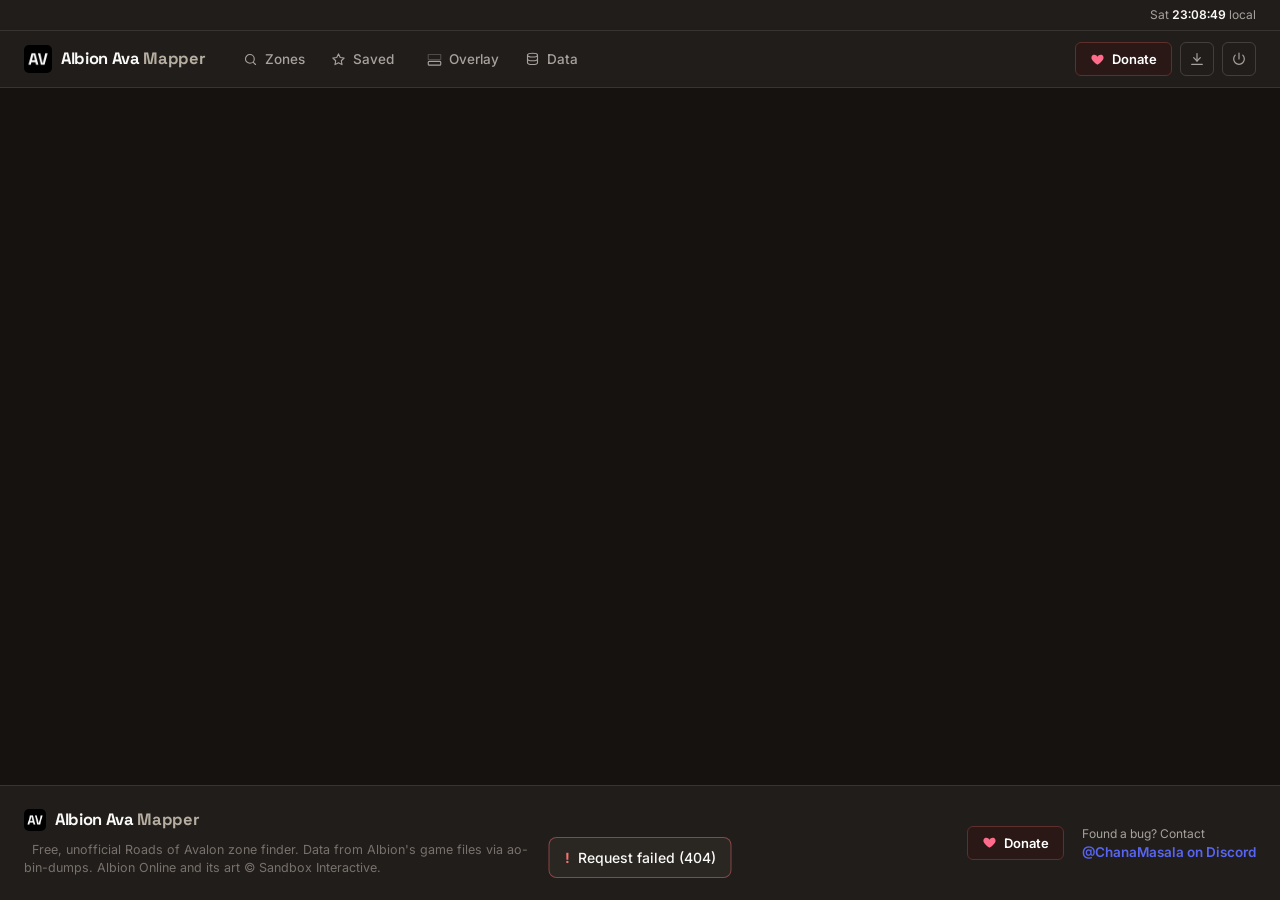
==== app/static/index.html @ 9b457eac "Albion Ava Mapper 1.0.0 Co-Authored-By: Claude Opus 5.5 <noreply@anthropic.com>" ====
<!doctype html>
<html lang="en">
<head>
<meta charset="utf-8">
<meta name="viewport" content="width=device-width, initial-scale=1">
<title>Albion Ava Mapper</title>
<link rel="icon" type="image/png" href="icon.png">
<link rel="preload" href="fonts/inter.woff2" as="font" type="font/woff2" crossorigin>
<link rel="preload" href="fonts/space-grotesk.woff2" as="font" type="font/woff2" crossorigin>
<link rel="stylesheet" href="style.css">
<link rel="stylesheet" href="zones.css">
</head>
<body>
<div class="strip">
  <div class="strip-inner">
    <div class="strip-items" id="stripItems"></div>
    <div class="strip-clock"><span id="clockDay"></span> <b id="clockTime"></b> <span>local</span></div>
  </div>
</div>

<header class="topbar">
  <div class="topbar-inner">
    <a class="brand" href="#" data-goto="zones">
      <img src="icon.png" alt="" width="28" height="28">
      <span class="brand-text">Albion Ava <span class="brand-accent">Mapper</span></span>
    </a>
    <nav class="nav" id="tabs">
      <button data-tab="zones">
        <svg viewBox="0 0 24 24" aria-hidden="true"><circle cx="11" cy="11" r="7"/><path d="m20 20-3.5-3.5"/></svg>Zones
      </button>
      <button data-tab="saved">
        <svg viewBox="0 0 24 24" aria-hidden="true"><path d="m12 3 2.8 5.7 6.2.9-4.5 4.4 1.1 6.2L12 17.3 6.4 20.2l1.1-6.2L3 9.6l6.2-.9z"/></svg>Saved <span class="nav-count" id="navCount"></span>
      </button>
      <button data-tab="overlay">
        <svg viewBox="0 0 24 24" aria-hidden="true"><rect x="2" y="15" width="20" height="6" rx="1.5"/><path d="M2 4h20v8H2z" opacity=".35"/></svg>Overlay <span class="nav-dot" id="ovDot" hidden></span>
      </button>
      <button data-tab="data">
        <svg viewBox="0 0 24 24" aria-hidden="true"><ellipse cx="12" cy="5" rx="8" ry="3"/><path d="M4 5v6c0 1.7 3.6 3 8 3s8-1.3 8-3V5"/><path d="M4 11v6c0 1.7 3.6 3 8 3s8-1.3 8-3v-6"/></svg>Data
      </button>
    </nav>
    <div class="top-actions">
      <button class="update-btn" id="btnUpdateApp" hidden title="A new version is out: opens the download page"></button>
      <button class="donate-btn" id="btnDonate" title="Like the app? Support it on PayPal">
        <svg viewBox="0 0 24 24" aria-hidden="true"><path d="M12 20.5s-7.5-4.6-9.3-9.2C1.4 8 3.4 4.5 7 4.5c2.1 0 3.6 1.1 5 3 1.4-1.9 2.9-3 5-3 3.6 0 5.6 3.5 4.3 6.8-1.8 4.6-9.3 9.2-9.3 9.2z"/></svg>Donate
      </button>
      <button class="icon-btn boxed plain" id="btnTray" title="Minimize to tray: keeps running in the &quot;show hidden icons&quot; area" aria-label="Minimize to tray">
        <svg viewBox="0 0 24 24" aria-hidden="true"><path d="M4 20h16"/><path d="M12 4v11"/><path d="m7 10 5 5 5-5"/></svg>
      </button>
      <button class="icon-btn boxed" id="btnQuit" title="Quit the app" aria-label="Quit">
        <svg viewBox="0 0 24 24" aria-hidden="true"><path d="M12 3v9"/><path d="M6.3 6.3a8 8 0 1 0 11.4 0"/></svg>
      </button>
    </div>
  </div>
</header>

<main>
  <!-- FIRST RUN -->
  <section class="view" id="view-setup">
    <div class="setup">
      <span class="badge">First-time setup</span>
      <h1>Download the zone data</h1>
      <p>Albion Ava Mapper reads every Roads of Avalon zone straight from Albion's game files (the ao-bin-dumps project). It downloads about 20 MB once, keeps a small copy in <code>data\game</code>, and deletes the rest.</p>
      <button class="btn primary lg" id="btnSetup">Download zone data</button>
      <div class="progress" id="setupProgress" hidden><div class="bar"><i></i></div><span></span></div>
    </div>
  </section>

  <!-- ZONES -->
  <section class="view" id="view-zones">
    <div class="hero ava-hero">
      <div class="hero-text">
        <span class="badge">Roads of Avalon · from Albion's own game files</span>
        <h1>What's in that<br>Avalonian zone?</h1>
        <p>Type a zone name to see its chests, gathering spots, dungeons and where it connects. You don't need the full name: <b>ce av</b> finds Cetitos - Avixnum.</p>
        <div class="hero-search">
          <svg viewBox="0 0 24 24" aria-hidden="true"><circle cx="11" cy="11" r="7"/><path d="m20 20-3.5-3.5"/></svg>
          <input id="search" type="search" placeholder="Search a zone, e.g. &quot;setent in qin&quot;" autocomplete="off" autofocus>
          <kbd class="search-kbd">/</kbd>
        </div>
        <div class="hero-stats" id="heroStats"></div>
      </div>
    </div>

    <div class="filters">
      <div class="pill-tabs" id="tierFilter"></div>
      <div class="pill-tabs" id="connFilter"></div>
      <div class="pill-tabs" id="lootFilter"></div>
      <label class="sort-by">Sort
        <select id="sortSelect">
          <option value="loot">Best loot first</option>
          <option value="chests">Most chests</option>
          <option value="gather">Most gathering</option>
          <option value="name">Name A–Z</option>
        </select>
      </label>
    </div>
    <div class="section-head">
      <div><h2 id="resultsTitle">All zones</h2><p class="section-sub" id="resultsSub"></p></div>
    </div>
    <div class="zone-grid" id="results"></div>
    <div class="more-wrap"><button class="btn" id="btnMore" hidden>Show more</button></div>
  </section>

  <!-- SAVED -->
  <section class="view" id="view-saved">
    <div class="crumbs"><a href="#" data-goto="zones">Home</a> / <span>Saved</span></div>
    <div class="page-head">
      <h1>Saved zones</h1>
      <p>Zones you starred, kept in <code>data\saved.json</code>.</p>
    </div>
    <div class="zone-grid" id="savedGrid"></div>
  </section>

  <!-- OVERLAY -->
  <section class="view" id="view-overlay">
    <div class="crumbs"><a href="#" data-goto="zones">Home</a> / <span>Overlay</span></div>
    <div class="page-head">
      <h1>Overlay</h1>
      <p>The strip that sits in the black bar above or below the game. It only displays; everything you can do with it is here (and in the tray icon's menu).</p>
    </div>

    <div class="ov-ctl">
      <div class="panel ov-now">
        <div class="panel-head row-head"><h3>Showing now</h3><span class="ov-state" id="ovState"></span></div>
        <div id="ovNow"></div>
        <div class="ov-portal-line" id="ovPortalLine" hidden></div>
        <details class="ov-read" id="ovRead" hidden>
          <summary>What it read</summary>
          <div class="ov-read-body"><div class="ov-read-lines" id="ovReadLines"></div><img id="ovReadShot" alt=""></div>
        </details>
      </div>

      <div class="panel ov-buttons">
        <div class="panel-head"><h3>Controls</h3></div>
        <div class="ctl-grid">
          <button class="btn" id="btnOverlay">Hide overlay</button>
          <button class="btn" id="btnLock">Unlock to move</button>
          <button class="btn" id="btnReset">Reset position</button>
          <button class="btn" id="btnTestCapture">Test: read in 3 s</button>
          <button class="btn" id="btnOvCopy">Copy for Discord</button>
          <button class="btn ghost" id="btnOvClear">Clear</button>
        </div>
        <p class="ctl-hint" id="captureHint">Reset puts the strip back in the middle of the bottom black bar.</p>
        <div class="ov-search">
          <svg viewBox="0 0 24 24" aria-hidden="true"><circle cx="11" cy="11" r="7"/><path d="m20 20-3.5-3.5"/></svg>
          <input id="ovPickSearch" type="search" placeholder="Show a zone in the overlay…" autocomplete="off">
          <div class="ov-pick" id="ovPick" hidden></div>
        </div>
      </div>
    </div>

    <div class="panel">
      <div class="panel-head"><h3>Hotkeys</h3><p>Hover a portal on the map and press the read hotkey: Albion Ava Mapper reads the tooltip around your mouse (like a screenshot, it never touches the game) and shows that zone and the portal's closing time. The move hotkey unlocks the strip so you can drag it; press it again to lock it.</p></div>
      <div class="set-grid set-3">
        <label>Read hotkey
          <input id="hotkeyInput" readonly placeholder="Click, then press a key">
          <small id="hotkeyHint">Hover a portal on the map and press it to read the zone.</small>
        </label>
        <label>Move / lock hotkey
          <input id="moveHotkeyInput" readonly placeholder="Click, then press a key">
          <small id="moveHotkeyHint">Unlocks the overlay so you can drag it; press again to lock.</small>
        </label>
        <label>Area read around the mouse
          <select id="regionSelect">
            <option value="small">Small (760 × 340 px)</option>
            <option value="medium">Medium (1120 × 500 px)</option>
            <option value="large">Large (1600 × 720 px)</option>
          </select>
          <small>Bigger finds the name further from the mouse, but may pick up other names.</small>
        </label>
      </div>
    </div>
  </section>

  <!-- DATA -->
  <section class="view" id="view-data">
    <div class="crumbs"><a href="#" data-goto="zones">Home</a> / <span>Data</span></div>
    <div class="page-head">
      <h1>Data</h1>
      <p>Where the zone information comes from, and how to refresh it.</p>
    </div>
    <div class="settings">
      <div class="panel">
        <div class="panel-head"><h3>Zone data</h3><p>Built from Albion's game files: the world list (zone names, types, resources, minimap markers), each zone's layout, and the camps it places. Chests are counted from the chest spawn points in each camp for the zone's tier. Update after an Albion patch.</p></div>
        <div class="kv" id="dataKv"></div>
        <div class="actions"><button class="btn" id="btnUpdate">Update zone data</button><button class="btn ghost" id="btnOpenData">Open data folder</button></div>
        <div class="progress" id="dataProgress" hidden><div class="bar"><i></i></div><span></span></div>
      </div>
      <div class="panel">
        <div class="panel-head"><h3>What the card shows</h3></div>
        <div class="legend">
          <div><span class="chest c-green"></span><b>Green chest</b> solo camps</div>
          <div><span class="chest c-blue big"></span><b>Blue chest</b> group camps (big)</div>
          <div><span class="chest c-gold"></span><b>Gold chest</b> raid camps, small or big (tier 6 and 8 only)</div>
          <div><img class="res-ico" src="/icon/res/ORE.png" alt=""><b>Gathering spot</b> resource type, small or big patch</div>
          <div><span class="conn-dot" data-conn="royal"></span><b>Connects to</b> Royal, Black zone, Hideout, Deeper or other Roads (from the zone type)</div>
        </div>
      </div>
    </div>
  </section>
</main>

<footer class="footer">
  <div class="footer-inner">
    <div class="footer-brand">
      <span class="brand"><img src="icon.png" alt="" width="22" height="22"><span class="brand-text">Albion Ava <span class="brand-accent">Mapper</span></span></span>
      <p><span class="ver" id="appVer"></span>Free, unofficial Roads of Avalon zone finder. Data from Albion's game files via ao-bin-dumps. Albion Online and its art © Sandbox Interactive.</p>
    </div>
    <div class="footer-side">
      <button class="donate-btn" id="btnDonateFoot" title="Like the app? Support it on PayPal">
        <svg viewBox="0 0 24 24" aria-hidden="true"><path d="M12 20.5s-7.5-4.6-9.3-9.2C1.4 8 3.4 4.5 7 4.5c2.1 0 3.6 1.1 5 3 1.4-1.9 2.9-3 5-3 3.6 0 5.6 3.5 4.3 6.8-1.8 4.6-9.3 9.2-9.3 9.2z"/></svg>Donate
      </button>
      <div class="footer-made">
        <span class="footer-bug">Found a bug? Contact</span>
        <button class="discord-name" id="btnDiscord" title="Click to copy the name">@ChanaMasala on Discord</button>
      </div>
    </div>
  </div>
</footer>

<script src="shared.js"></script>
<script src="app.js"></script>
</body>
</html>
---- app/static/style.css ----
/* Albion Gear Planner: flat dark UI modelled on kingshot.net (Space Grotesk + Inter), neutral ivory accent + role colours */
@font-face { font-family: "Inter"; src: url("fonts/inter.woff2") format("woff2"); font-weight: 100 900; font-display: swap; }
@font-face { font-family: "Space Grotesk"; src: url("fonts/space-grotesk.woff2") format("woff2"); font-weight: 300 700; font-display: swap; }

:root {
  color-scheme: dark;
  --bg: #151210;
  --bg-2: #1a1714;
  --surface: #211d1a;
  --surface-2: #2a2622;
  --surface-3: #33302c;
  --border: rgba(255, 255, 255, .1);
  --border-2: rgba(255, 255, 255, .15);
  --field: rgba(255, 255, 255, .04);
  --text: #fafaf9;
  --text-2: #d6d3d1;
  --muted: #a8a29e;
  --faint: #78716c;
  --accent: #e8dfcf;
  --accent-2: #f4eee3;
  --accent-ink: #171412;
  --accent-soft: rgba(232, 223, 207, .09);
  --accent-line: rgba(232, 223, 207, .32);
  --r-tank: #60a5fa; --r-heal: #4ade80; --r-dps: #facc15; --r-support: #c084fc; --r-other: #a8a29e;
  --discord: #5865f2;
  --danger: #f87171;
  --good: #4ade80;
  --radius: 10px;
  --radius-sm: 6px;
  --head: "Space Grotesk", "Segoe UI", system-ui, sans-serif;
  --body: "Inter", "Segoe UI", system-ui, sans-serif;
  --mono: Consolas, ui-monospace, "Cascadia Mono", monospace;
  --e0: #a8a29e; --e1: #4ade80; --e2: #60a5fa; --e3: #c084fc; --e4: #fbbf24;
  --q1: #a8a29e; --q2: #cbd5e1; --q3: #d6a374; --q4: #e5e7eb; --q5: #fbbf24;
  --wrap: 1360px;
}

* { box-sizing: border-box; }
[hidden] { display: none !important; }
html, body { margin: 0; }
body { background: var(--bg); color: var(--text); font: 14px/1.5 var(--body); -webkit-font-smoothing: antialiased; display: flex; flex-direction: column; min-height: 100vh; }
h1, h2, h3 { font-family: var(--head); letter-spacing: -.02em; }
code { font-family: var(--mono); font-size: 12px; background: var(--surface-2); color: var(--text-2); padding: 1px 6px; border-radius: 5px; word-break: break-all; }
kbd { font: 10.5px var(--mono); color: inherit; opacity: .6; border: 1px solid currentColor; border-radius: 4px; padding: 0 4px; margin-left: 4px; }
a { color: var(--accent); text-decoration: none; }
.muted { color: var(--muted); font-weight: 400; }
::selection { background: var(--accent); color: var(--accent-ink); }
::-webkit-scrollbar { width: 10px; height: 10px; }
::-webkit-scrollbar-thumb { background: var(--surface-3); border-radius: 10px; border: 2px solid var(--bg); }
::-webkit-scrollbar-track { background: transparent; }
svg { fill: none; stroke: currentColor; stroke-width: 1.8; stroke-linecap: round; stroke-linejoin: round; }
.spacer { flex: 1; }

/* ---------- info strip + header ---------- */
.strip { background: var(--surface); border-bottom: 1px solid var(--border); font-size: 12px; color: var(--muted); }
.strip-inner, .topbar-inner, main, .footer-inner { max-width: var(--wrap); margin: 0 auto; padding-left: 24px; padding-right: 24px; }
.strip-inner { display: flex; align-items: center; gap: 16px; height: 30px; }
.strip-items { display: flex; gap: 20px; flex: 1; flex-wrap: wrap; overflow: hidden; height: 18px; }
.strip-item { display: inline-flex; align-items: center; gap: 6px; white-space: nowrap; }
.strip-item i { width: 6px; height: 6px; border-radius: 50%; background: var(--good); }
.strip-item b, .strip-clock b { color: var(--text); font-weight: 600; font-variant-numeric: tabular-nums; }
.topbar { position: sticky; top: 0; z-index: 20; background: var(--surface); border-bottom: 1px solid var(--border); }
.topbar-inner { display: flex; align-items: center; gap: 26px; height: 56px; }
.brand { display: flex; align-items: center; gap: 9px; color: var(--text); flex: none; }
.brand img { border-radius: 5px; }
.brand-text { font-family: var(--head); font-weight: 700; font-size: 16.5px; letter-spacing: -.02em; }
.brand-accent { color: var(--accent); opacity: .75; }
.nav { display: flex; gap: 2px; height: 100%; }
.nav button { display: inline-flex; align-items: center; gap: 7px; height: 100%; border: 0; background: none; color: var(--muted); font: 500 13.5px var(--body); padding: 0 12px; cursor: pointer; position: relative; }
.nav button svg { width: 15px; height: 15px; }
.nav button:hover, .nav button.active { color: var(--text); }
.nav button.active { font-weight: 600; }
.nav button.active::after { content: ""; position: absolute; left: 10px; right: 10px; bottom: -1px; height: 2px; background: var(--accent); border-radius: 2px; }
.nav-count { font-size: 11px; color: var(--faint); font-variant-numeric: tabular-nums; }
.top-actions { display: flex; gap: 8px; align-items: center; margin-left: auto; }

main { flex: 1; width: 100%; padding-top: 22px; padding-bottom: 64px; }
.view { display: none; }
.view.active { display: block; animation: fade .16s ease; }
@keyframes fade { from { opacity: 0; transform: translateY(3px); } to { opacity: 1; transform: none; } }

/* ---------- buttons & inputs ---------- */
.btn { border: 1px solid var(--border-2); background: var(--surface); color: var(--text); font: 500 13px var(--body); padding: 7px 13px; border-radius: var(--radius-sm); cursor: pointer; white-space: nowrap; display: inline-flex; align-items: center; justify-content: center; gap: 7px; transition: background .12s, border-color .12s; }
.btn svg { width: 15px; height: 15px; }
.btn:hover { background: var(--surface-2); border-color: rgba(255, 255, 255, .22); }
.btn.primary { background: var(--accent); border-color: var(--accent); color: var(--accent-ink); font-weight: 600; }
.btn.primary:hover { background: var(--accent-2); border-color: var(--accent-2); }
.btn.ghost { background: transparent; border-color: transparent; color: var(--text-2); }
.btn.ghost:hover { background: var(--field); color: var(--text); }
.btn.danger { color: var(--danger); border-color: transparent; background: transparent; }
.btn.danger:hover { background: rgba(248, 113, 113, .1); }
.btn.sm { padding: 5px 10px; font-size: 12.5px; }
.btn.lg { padding: 11px 20px; font-size: 14.5px; }
.btn:disabled { opacity: .5; cursor: default; }
.icon-btn { border: 0; background: none; color: var(--muted); font-size: 15px; cursor: pointer; padding: 6px 9px; border-radius: var(--radius-sm); display: inline-grid; place-items: center; }
.icon-btn:hover { background: var(--field); color: var(--text); }
.icon-btn.boxed { border: 1px solid var(--border-2); width: 34px; height: 34px; padding: 0; }
.icon-btn.boxed svg { width: 16px; height: 16px; }
.icon-btn.boxed:hover { color: var(--danger); border-color: rgba(248, 113, 113, .45); background: rgba(248, 113, 113, .08); }

input, select, textarea { width: 100%; font: 14px var(--body); color: var(--text); background: var(--surface); border: 1px solid var(--border-2); border-radius: var(--radius-sm); padding: 8px 11px; transition: border-color .12s, box-shadow .12s; }
input::placeholder, textarea::placeholder { color: var(--faint); }
input:focus, select:focus, textarea:focus { outline: none; border-color: var(--accent-line); box-shadow: 0 0 0 3px var(--accent-soft); }
textarea { resize: vertical; }
input[type=search]::-webkit-search-cancel-button { filter: invert(.6); }
.input-icon { position: relative; display: flex; align-items: center; }
.input-icon svg { position: absolute; left: 10px; width: 15px; height: 15px; color: var(--faint); }
.input-icon input { padding-left: 32px; }
.toolbar .input-icon input { width: 260px; }

.badge { display: inline-flex; align-items: center; gap: 6px; font-size: 12px; font-weight: 500; color: var(--text-2); border: 1px solid var(--border-2); background: var(--surface); border-radius: 999px; padding: 3px 11px; }
.label-dot { display: flex; align-items: center; gap: 8px; font-size: 12.5px; font-weight: 600; color: var(--text-2); margin: 34px 0 10px; }
.label-dot::before { content: ""; width: 6px; height: 6px; border-radius: 50%; background: var(--good); }
.card-label { font-size: 11px; text-transform: uppercase; letter-spacing: .08em; color: var(--faint); font-weight: 600; margin-bottom: 12px; }

/* ---------- pills ---------- */
.pill-tabs { display: inline-flex; flex-wrap: wrap; gap: 2px; padding: 3px; border: 1px solid var(--border); border-radius: 8px; background: var(--bg-2); }
.pill-tab { display: inline-flex; align-items: center; gap: 6px; border: 0; background: transparent; color: var(--muted); font: 500 13px var(--body); padding: 5px 11px; border-radius: 5px; cursor: pointer; }
.pill-tab:hover:not(:disabled) { color: var(--text); }
.pill-tab .count { font-size: 11px; color: var(--faint); font-variant-numeric: tabular-nums; }
.pill-tab.active { background: var(--surface-3); color: var(--text); }
.pill-tab.active .count { color: var(--text-2); }
.pill-tab:disabled { opacity: .3; cursor: default; }
.pill-tab .dot { width: 7px; height: 7px; border-radius: 50%; background: currentColor; }

/* ---------- hero (overview) ---------- */
.hero { display: grid; grid-template-columns: minmax(0, 1.25fr) minmax(0, 1fr); gap: 40px; align-items: center; padding: 26px 0 8px; }
.hero h1 { font-size: 60px; line-height: 1.04; font-weight: 700; letter-spacing: -1.5px; margin: 16px 0 14px; }
.hero p { margin: 0 0 22px; color: var(--muted); font-size: 16px; max-width: 580px; }
.inline-pill { display: inline-flex; align-items: center; color: var(--accent); border: 1px solid var(--accent-line); background: var(--accent-soft); border-radius: 999px; padding: 0 9px; font-size: 14px; font-weight: 500; }
.inline-pill:hover { background: rgba(232, 223, 207, .16); }
.hero-search { position: relative; max-width: 580px; display: flex; align-items: center; }
.hero-search svg { position: absolute; left: 14px; width: 17px; height: 17px; color: var(--faint); }
.hero-search input { padding: 13px 14px 13px 42px; font-size: 14.5px; border-radius: 8px; }
.hero-stats { display: flex; gap: 24px; margin-top: 18px; flex-wrap: wrap; }
.hero-stat { display: flex; align-items: baseline; gap: 6px; color: var(--muted); font-size: 13px; }
.hero-stat b { font-family: var(--head); font-size: 24px; font-weight: 700; color: var(--accent); letter-spacing: -.02em; font-variant-numeric: tabular-nums; }
.hero-art { display: grid; grid-template-columns: repeat(4, 1fr); gap: 10px; align-self: stretch; align-content: center; }
.hero-art img { width: 100%; aspect-ratio: 1; object-fit: contain; }

.section-head { display: flex; align-items: flex-end; justify-content: space-between; gap: 16px; margin: 0 0 14px; flex-wrap: wrap; }
.section-head.spaced { margin-top: 40px; }
.section-head h2 { margin: 0; font-size: 24px; font-weight: 700; letter-spacing: -.5px; }
.section-sub { margin: 3px 0 0; color: var(--muted); font-size: 13px; }
.link { color: var(--accent); font-size: 13px; font-weight: 600; }
.link:hover { color: var(--accent-2); }

.role-grid { display: grid; grid-template-columns: repeat(auto-fit, minmax(210px, 1fr)); gap: 12px; }
.role-card { display: flex; align-items: center; gap: 14px; text-align: left; background: var(--surface); border: 1px solid var(--border); border-radius: var(--radius); padding: 16px; cursor: pointer; color: var(--text); font: inherit; transition: border-color .12s, background .12s; }
.role-card:hover { border-color: var(--border-2); background: #25211d; }
.role-ico { width: 42px; height: 42px; border-radius: 9px; display: grid; place-items: center; color: var(--rc); background: color-mix(in srgb, var(--rc) 12%, transparent); border: 1px solid color-mix(in srgb, var(--rc) 35%, transparent); flex: none; }
.role-ico svg { width: 20px; height: 20px; }
.role-card b { display: block; font: 600 15px var(--head); }
.role-card small { color: var(--muted); font-size: 12.5px; }

.row-card { background: var(--surface); border: 1px solid var(--border); border-radius: var(--radius); overflow: hidden; }
.row-link { width: 100%; display: flex; align-items: center; gap: 14px; text-align: left; border: 0; background: none; color: var(--text); font: inherit; padding: 13px 16px; cursor: pointer; }
.row-link + .row-link { border-top: 1px solid var(--border); }
.row-link:hover { background: rgba(255, 255, 255, .025); }
.row-link > span:nth-child(2) { flex: 1; }
.row-link b { display: block; font-size: 13.5px; font-weight: 600; }
.row-link small { color: var(--muted); font-size: 12px; }
.row-ico { width: 34px; height: 34px; border-radius: 8px; background: var(--surface-2); border: 1px solid var(--border); display: grid; place-items: center; color: var(--text-2); flex: none; }
.row-ico svg { width: 16px; height: 16px; }
.chev { width: 16px; height: 16px; color: var(--faint); flex: none; }

/* ---------- inner pages ---------- */
.crumbs { font-size: 12.5px; color: var(--faint); margin-bottom: 14px; }
.crumbs a { color: var(--muted); }
.crumbs a:hover { color: var(--text); }
.crumbs span { color: var(--text-2); }
.page-head { margin-bottom: 20px; }
.page-head h1 { margin: 0; font-size: 32px; font-weight: 700; line-height: 1.1; letter-spacing: -.8px; }
.page-head p { margin: 6px 0 0; color: var(--muted); font-size: 14px; }
.toolbar { display: flex; align-items: center; gap: 10px; margin-bottom: 16px; flex-wrap: wrap; }
.empty { text-align: center; color: var(--muted); padding: 40px 20px; border: 1px dashed var(--border-2); border-radius: var(--radius); grid-column: 1 / -1; }
.empty b { color: var(--text-2); }

/* ---------- first run ---------- */
.setup { padding: 70px 0; max-width: 640px; }
.setup h1 { font-size: 48px; line-height: 1.06; font-weight: 700; letter-spacing: -1.2px; margin: 16px 0 12px; }
.setup p { color: var(--muted); font-size: 15.5px; margin: 0 0 24px; }
.progress { display: grid; gap: 6px; margin-top: 16px; }
.progress .bar { height: 6px; border-radius: 6px; background: var(--surface-3); overflow: hidden; }
.progress .bar i { display: block; height: 100%; width: 0; background: var(--accent); transition: width .3s; }
.progress span { font-size: 12.5px; color: var(--muted); }
.progress.error span { color: var(--danger); }

/* ---------- loadout page ---------- */
.plan-head { display: flex; align-items: flex-start; gap: 14px; margin-bottom: 18px; flex-wrap: wrap; }
.back-btn { width: 38px; height: 38px; flex: none; border-radius: 8px; border: 1px solid var(--border-2); background: var(--surface); color: var(--text-2); cursor: pointer; display: grid; place-items: center; margin-top: 2px; }
.back-btn:hover { background: var(--surface-2); color: var(--text); }
.back-btn svg { width: 18px; height: 18px; }
.plan-title { flex: 1; min-width: 300px; display: grid; gap: 8px; }
.title-input { font: 700 30px/1.15 var(--head); letter-spacing: -.8px; background: transparent; border: 1px solid transparent; padding: 2px 8px; margin-left: -9px; }
.title-input:hover { border-color: var(--border); }
.title-input:focus { background: var(--surface); }
.tag-row { display: flex; gap: 6px; flex-wrap: wrap; }
.tag { --rc: var(--r-other); border: 1px solid var(--border); background: transparent; color: var(--faint); font: 500 12px var(--body); padding: 2px 10px; border-radius: 999px; cursor: pointer; transition: all .12s; }
.tag:hover { color: var(--text-2); border-color: var(--border-2); }
.tag[data-role="tank"], .chip[data-role="tank"] { --rc: var(--r-tank); }
.tag[data-role="heal"], .chip[data-role="heal"] { --rc: var(--r-heal); }
.tag[data-role="dps"], .chip[data-role="dps"] { --rc: var(--r-dps); }
.tag[data-role="support"], .chip[data-role="support"] { --rc: var(--r-support); }
.tag.on { color: var(--rc); border-color: color-mix(in srgb, var(--rc) 45%, transparent); background: color-mix(in srgb, var(--rc) 12%, transparent); }
.tag.on:not([data-role]) { color: var(--text-2); border-color: var(--border-2); background: var(--surface-2); }
.plan-actions { display: flex; align-items: center; gap: 8px; padding-top: 4px; flex-wrap: wrap; }
.save-state { font-size: 12.5px; color: var(--faint); margin-right: 4px; }
.save-state.dirty { color: var(--r-dps); }

.planner { display: grid; grid-template-columns: 420px minmax(0, 1fr); gap: 16px; align-items: stretch; }
.doll-card, .editor, .summary-card { background: var(--surface); border: 1px solid var(--border); border-radius: var(--radius); padding: 20px; }
.doll { display: grid; grid-template-columns: repeat(3, minmax(0, 1fr)); gap: 12px; }
.slot { position: relative; aspect-ratio: 1; border-radius: 10px; border: 1px dashed var(--border-2); background: var(--bg-2); cursor: pointer; display: grid; place-items: center; transition: border-color .12s, transform .12s, background .12s; }
.slot:hover { border-color: rgba(255, 255, 255, .28); }
.slot.selected { border: 1px solid var(--accent-line); background: var(--accent-soft); }
.slot.empty-cell { visibility: hidden; }
.slot img { width: 100%; height: 100%; object-fit: contain; pointer-events: none; }
.slot .slot-label { position: absolute; inset: auto 0 10px; text-align: center; font-size: 11px; text-transform: uppercase; letter-spacing: .08em; color: var(--faint); font-weight: 600; }
.slot .slot-glyph { color: rgba(255, 255, 255, .13); width: 38%; height: 38%; margin-bottom: 14px; }
/* an equipped slot shows only the item, no tile behind it */
.slot.filled, .slot.locked { background: transparent; border-color: transparent; }
.slot.filled:hover { transform: translateY(-2px); }
.slot.filled.selected { border: 1px solid var(--accent-line); background: var(--accent-soft); }
.slot.locked { cursor: default; }
.slot.locked img { opacity: .22; filter: grayscale(.6); }
.slot .slot-x { position: absolute; top: 2px; right: 2px; width: 22px; height: 22px; border-radius: 6px; border: 0; background: rgba(0, 0, 0, .65); color: var(--muted); font-size: 12px; cursor: pointer; display: none; place-items: center; }
.slot:hover .slot-x { display: grid; }
.slot .slot-x:hover { color: var(--danger); }
.ip-box { margin-top: 18px; padding-top: 16px; border-top: 1px solid var(--border); }
.ip-box div { display: flex; align-items: baseline; justify-content: space-between; }
.ip-box span { color: var(--muted); font-size: 13px; }
.ip-box b { font: 700 30px var(--head); color: var(--rc, var(--accent)); letter-spacing: -.02em; font-variant-numeric: tabular-nums; }
.ip-box small { display: block; color: var(--faint); font-size: 11.5px; margin-top: 2px; }

/* view mode: a saved loadout is read-only until Edit */
.viewing .slot:not(.filled):not(.locked) { visibility: hidden; }
.viewing .slot-x { display: none !important; }
.viewing .tag { cursor: default; }
.viewing .tag:not(.on) { display: none; }
.viewing .title-input { pointer-events: none; }
.viewing .spell { cursor: default; }
.viewing #loNotes { background: transparent; border-color: transparent; padding: 0; resize: none; color: var(--text-2); }

.ed-empty { display: grid; place-items: center; text-align: center; color: var(--muted); min-height: 420px; height: 100%; }
.ed-empty b { display: block; color: var(--text); font: 700 20px var(--head); margin-bottom: 4px; }
.ed-top { display: flex; gap: 18px; align-items: center; margin-bottom: 18px; }
.ed-icon { width: 104px; height: 104px; flex: none; }
.ed-crumb { font-size: 11.5px; color: var(--faint); text-transform: uppercase; letter-spacing: .08em; font-weight: 600; }
.ed-name { font: 700 24px/1.15 var(--head); letter-spacing: -.02em; margin: 3px 0 6px; }
.ed-sub { display: flex; gap: 6px; align-items: center; flex-wrap: wrap; font-size: 13px; color: var(--muted); }
.chip { --rc: var(--r-other); display: inline-flex; align-items: center; gap: 4px; font-size: 11.5px; font-weight: 600; color: var(--text-2); background: var(--surface-2); border: 1px solid var(--border); border-radius: 5px; padding: 1px 7px; white-space: nowrap; }
.chip[data-role] { color: var(--rc); border-color: color-mix(in srgb, var(--rc) 40%, transparent); background: color-mix(in srgb, var(--rc) 10%, transparent); }
.chip.ip { color: var(--text); border-color: var(--border-2); }
.ed-actions { margin-left: auto; display: flex; gap: 6px; align-self: flex-start; }
.ed-rows { display: grid; gap: 12px; margin-bottom: 20px; }
.ed-row { display: grid; grid-template-columns: 90px 1fr; align-items: center; gap: 12px; }
.ed-row > span { font-size: 12.5px; color: var(--muted); font-weight: 500; }
.ench-1 { color: var(--e1) !important; } .ench-2 { color: var(--e2) !important; } .ench-3 { color: var(--e3) !important; } .ench-4 { color: var(--e4) !important; }
.q-1 { color: var(--q1) !important; } .q-2 { color: var(--q2) !important; } .q-3 { color: var(--q3) !important; } .q-4 { color: var(--q4) !important; } .q-5 { color: var(--q5) !important; }

.spell-groups { display: grid; gap: 14px; border-top: 1px solid var(--border); padding-top: 18px; }
.spell-group { display: grid; grid-template-columns: 40px 1fr; gap: 12px; align-items: start; }
.key { width: 34px; height: 34px; border-radius: 7px; display: grid; place-items: center; font: 700 14px var(--head); color: var(--text); background: var(--surface-2); border: 1px solid var(--border-2); margin-top: 7px; }
.key.passive { color: var(--muted); font-size: 11px; }
.spell-opts { display: flex; flex-wrap: wrap; gap: 8px; }
.spell { position: relative; width: 52px; height: 52px; border-radius: 50%; border: 0; padding: 0; background: none; cursor: pointer; opacity: .4; filter: grayscale(.55); transition: opacity .12s, filter .12s, transform .12s; }
.spell img { width: 100%; height: 100%; display: block; pointer-events: none; }
.spell:hover { opacity: .85; filter: none; transform: translateY(-1px); }
.spell.on { opacity: 1; filter: none; }
.spell.on::after { content: ""; position: absolute; inset: -4px; border-radius: 50%; border: 2px solid var(--accent); }
.spell-name { font-size: 12.5px; color: var(--text-2); margin-top: 6px; }
.spell-name b { color: var(--text); font-weight: 600; }
.no-spells { color: var(--faint); font-size: 13px; }

.summary-card { margin-top: 16px; }
.ability-bar { display: flex; gap: 14px; flex-wrap: wrap; align-items: flex-start; min-height: 64px; }
.ab { width: 64px; display: grid; justify-items: center; gap: 4px; text-align: center; }
.ab img { width: 50px; height: 50px; border-radius: 50%; }
.ab .k { font: 700 11px var(--head); color: var(--text); }
.ab .k.p { color: var(--muted); }
.ab .n { font-size: 10.5px; line-height: 1.25; color: var(--muted); }
.ab-sep { width: 1px; align-self: stretch; background: var(--border); margin: 0 2px; }
.ability-bar .muted { font-size: 13px; align-self: center; }

/* ---------- loadout cards ---------- */
.lo-grid { display: grid; grid-template-columns: repeat(auto-fill, minmax(300px, 1fr)); gap: 12px; }
.lo-card { position: relative; overflow: hidden; background: var(--surface); border: 1px solid var(--border); border-top: 3px solid var(--rc, var(--border)); border-radius: var(--radius); cursor: pointer; display: flex; flex-direction: column; transition: border-color .12s, background .12s; }
.lo-card:hover { background: #25211d; border-color: var(--border-2); border-top-color: var(--rc, var(--border-2)); }
.lo-mark { position: absolute; top: -4px; right: 6px; font: 700 50px/1 var(--head); color: rgba(255, 255, 255, .035); letter-spacing: -.04em; pointer-events: none; white-space: nowrap; }
.lo-body { padding: 14px 15px 12px; display: grid; gap: 10px; position: relative; }
.lo-head { display: flex; align-items: baseline; gap: 10px; justify-content: space-between; }
.lo-name { font: 600 16px/1.3 var(--head); letter-spacing: -.01em; white-space: nowrap; overflow: hidden; text-overflow: ellipsis; }
.lo-when { font-size: 11.5px; color: var(--faint); white-space: nowrap; }
.lo-icons { display: flex; gap: 2px; min-height: 46px; align-items: center; }
.lo-icons img { width: 46px; height: 46px; display: block; }
.lo-tags { display: flex; gap: 5px; flex-wrap: wrap; min-height: 20px; }
.lo-foot { display: flex; align-items: center; gap: 4px; padding: 8px 10px 8px 15px; border-top: 1px solid var(--border); }
.lo-ip { font: 700 16px var(--head); color: var(--rc, var(--accent)); font-variant-numeric: tabular-nums; }
.lo-ip small { font: 500 11px var(--body); color: var(--faint); margin-left: 4px; }
.lo-foot .icon-btn { width: 30px; height: 30px; padding: 0; color: var(--faint); }
.lo-foot .icon-btn svg { width: 15px; height: 15px; }
.lo-foot .icon-btn:hover { color: var(--text); background: var(--field); }
.lo-foot .icon-btn.del:hover { color: var(--danger); background: rgba(248, 113, 113, .1); }

/* ---------- data ---------- */
.settings { display: grid; gap: 14px; max-width: 880px; }
.panel { background: var(--surface); border: 1px solid var(--border); border-radius: var(--radius); padding: 20px 22px; display: grid; gap: 14px; }
.panel-head h3 { margin: 0 0 3px; font-size: 17px; font-weight: 700; }
.panel-head p { margin: 0; color: var(--muted); font-size: 13px; }
.kv { display: grid; grid-template-columns: repeat(auto-fit, minmax(140px, 1fr)); gap: 1px; background: var(--border); border: 1px solid var(--border); border-radius: 8px; overflow: hidden; }
.kv > div { background: var(--bg-2); padding: 9px 12px; }
.kv span { display: block; font-size: 11.5px; color: var(--faint); }
.kv b { font-family: var(--head); font-size: 16px; font-weight: 700; font-variant-numeric: tabular-nums; }
.actions { display: flex; gap: 8px; align-items: center; }
.btn-row { display: flex; flex-wrap: wrap; gap: 7px; }

/* ---------- picker + modals ---------- */
.modal-bg { position: fixed; inset: 0; background: rgba(8, 6, 5, .75); display: grid; place-items: start center; padding: 5vh 16px; z-index: 50; overflow-y: auto; }
.modal { background: var(--surface); border: 1px solid var(--border-2); border-radius: 12px; width: min(680px, 100%); animation: pop .15s ease; }
.modal.wide { width: min(1080px, 100%); }
@keyframes pop { from { opacity: 0; transform: translateY(6px); } to { opacity: 1; transform: none; } }
.modal-head { display: flex; align-items: center; justify-content: space-between; padding: 14px 20px; border-bottom: 1px solid var(--border); }
.modal-head h2 { margin: 0; font-size: 18px; font-weight: 700; }
.modal-body { padding: 18px 20px 20px; }
.modal.picker { width: min(1120px, 100%); display: flex; flex-direction: column; height: 88vh; }
.picker-bar { display: flex; gap: 12px; padding: 12px 20px; border-bottom: 1px solid var(--border); align-items: center; flex-wrap: wrap; }
.grow { flex: 1; min-width: 220px; }
.picker-body { flex: 1; display: grid; grid-template-columns: 190px 1fr; min-height: 0; }
.picker-cats { border-right: 1px solid var(--border); padding: 10px; overflow-y: auto; display: grid; align-content: start; gap: 1px; }
.cat { display: flex; justify-content: space-between; gap: 8px; border: 0; background: none; color: var(--muted); font: 500 13px var(--body); text-align: left; padding: 6px 10px; border-radius: 6px; cursor: pointer; }
.cat:hover { color: var(--text); background: var(--field); }
.cat.active { color: var(--text); background: var(--surface-3); }
.cat .count { font-size: 11px; color: var(--faint); }
.cat-head { font-size: 10.5px; text-transform: uppercase; letter-spacing: .08em; color: var(--faint); font-weight: 600; padding: 12px 10px 4px; }
.picker-grid { overflow-y: auto; padding: 14px; display: grid; grid-template-columns: repeat(auto-fill, minmax(118px, 1fr)); gap: 8px; align-content: start; }
.pick { border: 1px solid var(--border); background: var(--bg-2); border-radius: 8px; padding: 8px 8px 10px; cursor: pointer; display: grid; justify-items: center; gap: 4px; text-align: center; transition: border-color .12s, background .12s; color: var(--text); font: inherit; }
.pick:hover { border-color: var(--border-2); background: #25211d; }
.pick.current { border-color: var(--accent-line); background: var(--accent-soft); }
.pick img { width: 84px; height: 84px; }
.pick .pn { font-size: 12px; font-weight: 500; line-height: 1.25; }
.pick .ps { font-size: 10.5px; color: var(--faint); }
.export-body { display: grid; gap: 14px; }
.export-preview { display: grid; place-items: center; min-height: 300px; background: var(--bg-2); border: 1px solid var(--border); border-radius: 8px; padding: 14px; }
.export-preview img { max-width: 100%; border-radius: 6px; }

/* ---------- footer ---------- */
.footer { border-top: 1px solid var(--border); background: var(--surface); }
.footer-inner { display: flex; align-items: center; gap: 24px; padding-top: 22px; padding-bottom: 22px; flex-wrap: wrap; }
.footer-brand { flex: 1; min-width: 280px; }
.footer-brand p { margin: 8px 0 0; color: var(--faint); font-size: 12.5px; max-width: 520px; }
.footer-side { display: flex; align-items: center; gap: 18px; flex-wrap: wrap; }
.footer-made { display: grid; gap: 1px; font-size: 13.5px; }
.footer-bug { color: var(--muted); font-size: 12px; }
.discord-name { border: 0; background: none; padding: 0; font: 600 13.5px var(--body); color: var(--discord); cursor: pointer; text-align: left; }
.discord-name:hover { text-decoration: underline; }
/* Donate stays red with a pink heart, like ROK Gem Notifier */
.donate-btn { display: inline-flex; align-items: center; gap: 7px; height: 34px; padding: 0 14px; border-radius: var(--radius-sm); cursor: pointer;
  font: 600 13px var(--body); color: #fff; background: #2a1816; border: 1px solid #5e2f2b; transition: background .15s; }
.update-btn { height: 34px; padding: 0 12px; border-radius: var(--radius-sm); cursor: pointer; font: 600 12.5px var(--body);
  color: #6cc58c; background: rgba(108, 197, 140, .08); border: 1px solid rgba(108, 197, 140, .35); }
.update-btn:hover { background: rgba(108, 197, 140, .15); }
.ver { font: 600 11.5px var(--mono); color: var(--muted); margin-right: 8px; }
.donate-btn:hover { background: #3a201d; }
.donate-btn svg { width: 15px; height: 15px; fill: #ff6b8b; stroke: none; }

/* ---------- tooltip + toast ---------- */
.tip { position: fixed; z-index: 80; pointer-events: none; max-width: 340px; background: #0f0d0c; border: 1px solid var(--border-2); border-radius: 8px; padding: 11px 13px; font-size: 12.5px; color: var(--text-2); }
.tip h4 { margin: 0 0 2px; font: 700 14.5px var(--head); color: var(--text); letter-spacing: -.01em; }
.tip .tip-sub { font-size: 11px; color: var(--faint); text-transform: uppercase; letter-spacing: .07em; font-weight: 600; margin-bottom: 7px; }
.tip .tip-desc { line-height: 1.5; }
.tip .tip-stats { display: flex; gap: 12px; flex-wrap: wrap; margin-top: 8px; padding-top: 8px; border-top: 1px solid var(--border); font-size: 11.5px; color: var(--muted); }
.tip .tip-stats b { color: var(--text); }
.toast { position: fixed; bottom: 22px; left: 50%; transform: translateX(-50%); background: var(--surface-2); border: 1px solid var(--border-2); color: var(--text); padding: 9px 15px; border-radius: 8px; font-weight: 500; z-index: 90; max-width: 90vw; }
.toast::before { content: "✓"; color: var(--good); margin-right: 8px; font-weight: 700; }
.toast.error { border-color: rgba(248, 113, 113, .45); }
.toast.error::before { content: "!"; color: var(--danger); }

@media (max-width: 1100px) {
  .hero { grid-template-columns: 1fr; }
  .hero-art { display: none; }
  .planner { grid-template-columns: 1fr; }
  .doll-card { max-width: 460px; }
  .role-grid { grid-template-columns: repeat(2, 1fr); }
}
@media (max-width: 860px) {
  .topbar-inner { flex-wrap: wrap; height: auto; padding-top: 10px; padding-bottom: 10px; gap: 8px 14px; }
  .nav { order: 3; flex-basis: 100%; height: 40px; overflow-x: auto; }
  .strip-clock { display: none; }
  .hero h1 { font-size: 40px; }
  .picker-body { grid-template-columns: 1fr; }
  .picker-cats { display: none; }
}

/* empty slot: just the name */
.slot .slot-text { font-size: 11.5px; text-transform: uppercase; letter-spacing: .1em; color: var(--faint); font-weight: 600; }
.slot:hover .slot-text { color: var(--text-2); }

/* tag editor */
.tag-editor { display: grid; gap: 6px; }
.te-row { display: grid; grid-template-columns: 40px minmax(140px, 1fr) 80px 160px 90px 32px; gap: 10px; align-items: center; background: var(--bg-2); border: 1px solid var(--border); border-radius: 8px; padding: 6px 8px; }
.te-row input[type=color] { width: 36px; height: 30px; padding: 2px; border-radius: 6px; cursor: pointer; background: var(--surface); }
.te-row input[type=text] { padding: 6px 9px; font-size: 13px; }
.te-role { display: flex; align-items: center; gap: 6px; font-size: 12.5px; color: var(--muted); cursor: pointer; font-weight: 500; }
.te-role input { width: 15px; height: 15px; accent-color: var(--accent); margin: 0; }
.te-preview .tag { cursor: default; }
.te-uses { font-size: 11.5px; color: var(--faint); }
.te-del:hover { color: var(--danger); background: rgba(248, 113, 113, .1); }
---- app/static/zones.css ----
/* Albion Ava Mapper: zone search and zone cards, on top of the shared Albion.loadouts stylesheet */
.ava-hero { grid-template-columns: 1fr; padding-bottom: 4px; }
.ava-hero .hero-search { max-width: 720px; }
.ava-hero .hero-search input { font-size: 16px; padding: 15px 44px 15px 44px; }
.search-kbd { position: absolute; right: 14px; }
.ava-hero p b { color: var(--text-2); }

.filters { display: flex; gap: 10px; flex-wrap: wrap; margin: 26px 0 22px; }
.more-wrap { display: flex; justify-content: center; margin-top: 18px; }

/* zone cards */
.zone-grid { display: grid; grid-template-columns: repeat(auto-fill, minmax(330px, 1fr)); gap: 12px; }
.zone { position: relative; background: var(--surface); border: 1px solid var(--border); border-top: 3px solid var(--cc, var(--border)); border-radius: var(--radius); display: flex; flex-direction: column; }
.zone:hover { border-color: var(--border-2); border-top-color: var(--cc, var(--border-2)); }
.zone-head { display: flex; align-items: flex-start; gap: 12px; padding: 14px 12px 10px 15px; }
.tier { flex: none; width: 38px; height: 38px; border-radius: 8px; display: grid; place-items: center; font: 700 14px var(--head); color: var(--text); background: var(--surface-2); border: 1px solid var(--border-2); }
.tier[data-t="4"] { color: #93c5fd; } .tier[data-t="6"] { color: #fdba74; } .tier[data-t="8"] { color: #fde68a; }
.zone-title { flex: 1; min-width: 0; }
.zone-name { font: 700 17px/1.25 var(--head); letter-spacing: -.01em; }
.zone-name mark { background: none; color: var(--accent-2); text-decoration: underline; text-decoration-color: var(--accent-line); text-underline-offset: 3px; }
.zone-conn { display: inline-flex; align-items: center; gap: 6px; font-size: 12.5px; color: var(--muted); margin-top: 3px; }
.conn-dot { width: 8px; height: 8px; border-radius: 50%; background: var(--cc, var(--r-other)); display: inline-block; flex: none; }
.zone-actions { display: flex; gap: 2px; }
.zone-actions .icon-btn { width: 30px; height: 30px; padding: 0; color: var(--faint); }
.zone-actions .icon-btn svg { width: 16px; height: 16px; }
.zone-actions .icon-btn:hover { color: var(--text); background: var(--field); }
.zone-actions .icon-btn.on { color: #facc15; }
.zone-actions .icon-btn.on svg { fill: currentColor; }

.zone-body { display: grid; gap: 10px; padding: 4px 15px 14px; }
.zrow { display: grid; grid-template-columns: 74px 1fr; gap: 10px; align-items: start; }
.zrow > span { font-size: 11px; text-transform: uppercase; letter-spacing: .08em; color: var(--faint); font-weight: 600; padding-top: 5px; }
.items { display: flex; flex-wrap: wrap; gap: 6px; }
.item { display: inline-flex; align-items: center; gap: 7px; background: var(--bg-2); border: 1px solid var(--border); border-radius: 7px; padding: 3px 9px 3px 6px; font-size: 13px; color: var(--text-2); white-space: nowrap; }
.item b { color: var(--text); font-weight: 700; font-variant-numeric: tabular-nums; }
.item small { color: var(--muted); font-size: 12px; }
.none { font-size: 13px; color: var(--faint); padding-top: 3px; }

/* chest glyph: a flat little chest in the chest's colour */
.chest { --c: #4ade80; position: relative; width: 16px; height: 13px; border-radius: 3px 3px 2px 2px; background: var(--c); display: inline-block; flex: none; box-shadow: inset 0 -5px 0 rgba(0, 0, 0, .28); }
.chest::after { content: ""; position: absolute; left: 6px; top: 4px; width: 4px; height: 4px; border-radius: 1px; background: rgba(0, 0, 0, .45); }
.chest.big { width: 20px; height: 16px; }
.chest.big::after { left: 8px; top: 5px; }
.c-green { --c: #4ade80; } .c-blue { --c: #60a5fa; } .c-gold { --c: #facc15; }
.res-ico { width: 24px; height: 24px; margin: -3px -2px; }
.size-big { color: var(--text) !important; font-weight: 600; }

.zone-foot { margin-top: auto; border-top: 1px solid var(--border); }
.zone-foot summary { list-style: none; cursor: pointer; padding: 8px 15px; font-size: 12px; color: var(--faint); display: flex; align-items: center; gap: 6px; }
.zone-foot summary::-webkit-details-marker { display: none; }
.zone-foot summary:hover { color: var(--text-2); }
.zone-foot summary svg { width: 13px; height: 13px; transition: transform .15s; }
.zone-foot[open] summary svg { transform: rotate(90deg); }
.nodes { padding: 0 15px 12px; display: grid; gap: 4px; font-size: 12.5px; color: var(--muted); }
.nodes div { display: flex; gap: 8px; align-items: center; }
.nodes b { color: var(--text-2); font-weight: 600; min-width: 46px; }
.nodes .t { font-variant-numeric: tabular-nums; }
.zone-id { color: var(--faint); font-size: 11.5px; }

.legend { display: grid; gap: 10px; font-size: 13px; color: var(--muted); }
.legend div { display: flex; align-items: center; gap: 10px; }
.legend b { color: var(--text-2); font-weight: 600; }

/* settings */
.set-grid { display: grid; grid-template-columns: repeat(2, minmax(0, 1fr)); gap: 14px; }
.set-grid label { display: grid; gap: 6px; font-weight: 500; font-size: 13px; color: var(--text-2); }
.set-grid small { font-weight: 400; font-size: 12px; color: var(--muted); }
.set-grid select { cursor: pointer; }
.set-grid select option { background: var(--surface); }
#hotkeyInput { font-family: var(--mono); cursor: pointer; }
#hotkeyInput.listening { border-color: var(--accent-line); box-shadow: 0 0 0 3px var(--accent-soft); }
.hk-bad { color: var(--danger) !important; }
@media (max-width: 760px) { .set-grid { grid-template-columns: 1fr; } }

/* overlay page */
.nav-dot { width: 7px; height: 7px; border-radius: 50%; background: #f0a03c; display: inline-block; }
.icon-btn.boxed.plain:hover { color: var(--text); border-color: rgba(255, 255, 255, .28); background: var(--field); }
.ov-ctl { display: grid; grid-template-columns: minmax(0, 1.4fr) minmax(320px, 1fr); gap: 14px; margin-bottom: 14px; align-items: start; }
.row-head { display: flex; align-items: center; justify-content: space-between; gap: 10px; }
.ov-state { display: flex; gap: 6px; }
.st { font-size: 11.5px; font-weight: 600; padding: 2px 9px; border-radius: 999px; border: 1px solid var(--border-2); color: var(--muted); }
.st.ok { color: #4ccf7e; border-color: rgba(76, 207, 126, .4); background: rgba(76, 207, 126, .08); }
.st.warn { color: #f0a03c; border-color: rgba(240, 160, 60, .45); background: rgba(240, 160, 60, .08); }
.st.bad { color: var(--danger); border-color: rgba(248, 113, 113, .45); }
.ov-how { margin: 4px 0 0; font: 12px var(--mono); color: var(--faint); }
.ov-how .warn, .ov-portal-line .warn { color: #f0a03c; } .ov-how .bad, .ov-portal-line .bad { color: var(--danger); } .ov-portal-line .ok { color: #4ccf7e; }
.ov-portal-line { font-size: 13.5px; color: var(--text-2); background: var(--bg-2); border: 1px solid var(--border); border-radius: 8px; padding: 8px 12px; }
.ov-portal-line b { font: 700 16px var(--head); font-variant-numeric: tabular-nums; }
.ov-read summary { cursor: pointer; color: var(--muted); font-size: 12.5px; }
.ov-read-body { display: grid; grid-template-columns: minmax(0, 1fr) auto; gap: 12px; margin-top: 8px; }
.ov-read-lines { font: 11.5px/1.5 var(--mono); color: var(--text-2); }
.ov-read img { max-width: 320px; border-radius: 6px; border: 1px solid var(--border); }
.ctl-grid { display: grid; grid-template-columns: repeat(2, minmax(0, 1fr)); gap: 8px; }
.ctl-grid .btn { width: 100%; }
.btn.warn-btn { color: #f0a03c; border-color: rgba(240, 160, 60, .5); background: rgba(240, 160, 60, .08); }
.ctl-hint { margin: 0; font-size: 12px; color: var(--muted); }
.ov-search { position: relative; display: flex; align-items: center; }
.ov-search svg { position: absolute; left: 10px; width: 15px; height: 15px; color: var(--faint); }
.ov-search input { padding-left: 32px; }
.ov-pick { position: absolute; z-index: 10; top: calc(100% + 4px); left: 0; right: 0; background: var(--surface-2); border: 1px solid var(--border-2); border-radius: 8px; overflow: hidden; }
.ov-pick button { display: flex; width: 100%; gap: 8px; align-items: center; border: 0; background: none; color: var(--text-2); font: 13px var(--body); text-align: left; padding: 7px 11px; cursor: pointer; }
.ov-pick button:hover, .ov-pick button.sel { background: var(--surface-3); color: var(--text); }
.ov-pick .t { font: 700 11px var(--head); color: var(--muted); width: 20px; }
.ov-pick mark { background: none; color: var(--accent-2); text-decoration: underline; text-decoration-color: var(--accent-line); text-underline-offset: 3px; }
.ov-pick .muted { padding: 8px 11px; font-size: 13px; }
.set-grid.set-3 { grid-template-columns: repeat(3, minmax(0, 1fr)); }
@media (max-width: 980px) { .ov-ctl, .set-grid.set-3 { grid-template-columns: 1fr; } }

/* sort */
.sort-by { display: inline-flex; align-items: center; gap: 8px; margin-left: auto; font-size: 12.5px; color: var(--muted); font-weight: 500; }
.sort-by select { width: auto; padding: 5px 30px 5px 10px; font-size: 13px; cursor: pointer; background-color: var(--bg-2); }
.sort-by select option { background: var(--surface); }
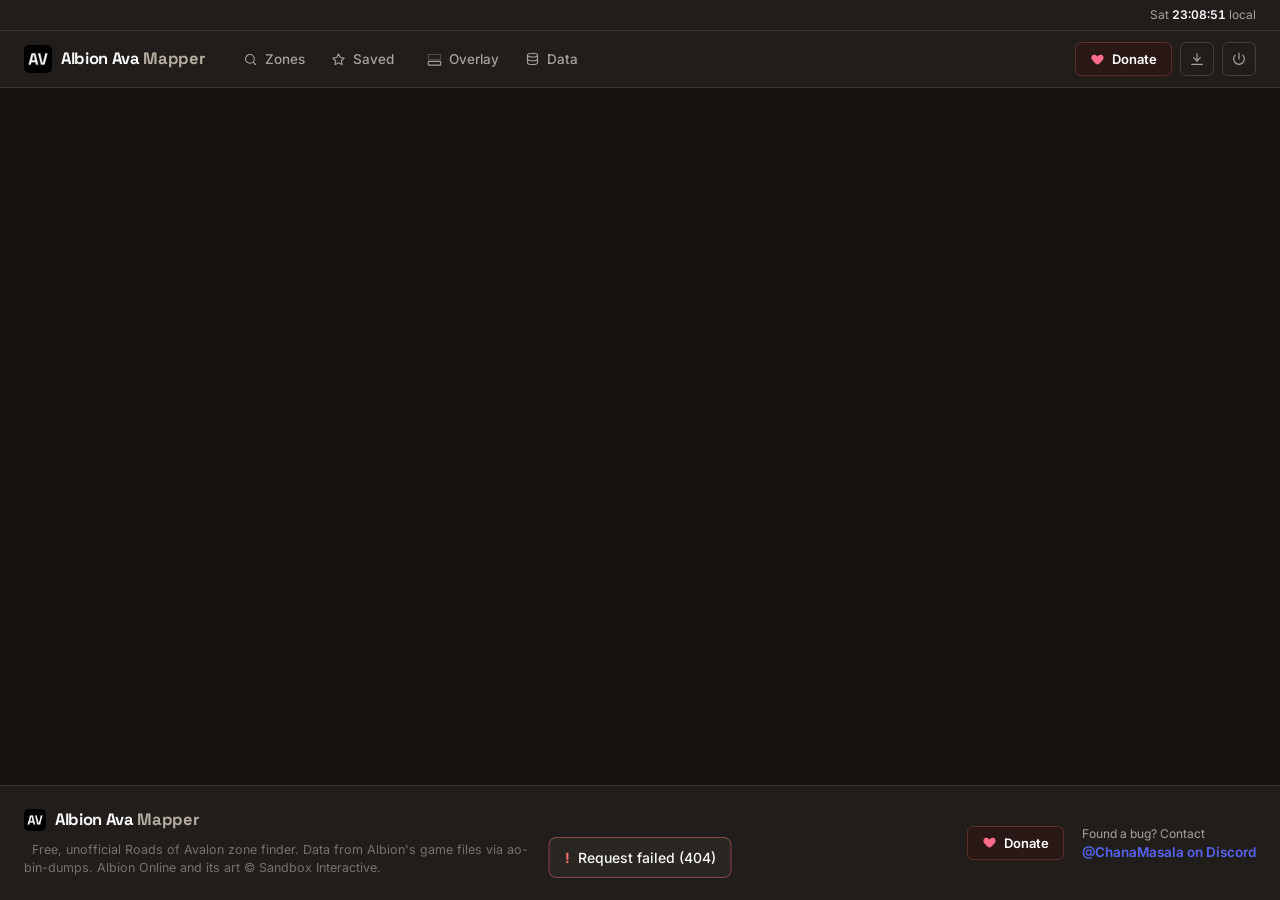
==== commit fc894cf2: "Overlay sizes (big, medium, small) and keep the overlay off the taskbar Co-Authored-By: Claude Opus " ====
--- a/app/static/index.html
+++ b/app/static/index.html
@@ -150,6 +150,27 @@
     </div>
 
     <div class="panel">
+      <div class="panel-head"><h3>Overlay size</h3><p>Big fits the black bars around an ultrawide game. On a normal screen without bars, pick Medium or Small: they only show the important bits, so they can sit over a corner of the game all the time.</p></div>
+      <div class="size-pick" id="sizePick">
+        <button class="size-opt" data-size="l">
+          <span class="size-prev"><i style="width:100%;height:16px"></i></span>
+          <b>Big</b><span class="size-dim">1000 × 96</span>
+          <small>Everything: chests, gathering with names, dungeons, portal timer and last read</small>
+        </button>
+        <button class="size-opt" data-size="m">
+          <span class="size-prev"><i style="width:60%;height:11px"></i></span>
+          <b>Medium</b><span class="size-dim">600 × 64</span>
+          <small>Zone, connection, chest and gathering icons with counts, portal timer</small>
+        </button>
+        <button class="size-opt" data-size="s">
+          <span class="size-prev"><i style="width:34%;height:8px"></i></span>
+          <b>Small</b><span class="size-dim">320 × 46</span>
+          <small>Just the zone, its chests and the portal timer</small>
+        </button>
+      </div>
+    </div>
+
+    <div class="panel">
       <div class="panel-head"><h3>Hotkeys</h3><p>Hover a portal on the map and press the read hotkey: Albion Ava Mapper reads the tooltip around your mouse (like a screenshot, it never touches the game) and shows that zone and the portal's closing time. The move hotkey unlocks the strip so you can drag it; press it again to lock it.</p></div>
       <div class="set-grid set-3">
         <label>Read hotkey
--- a/app/static/zones.css
+++ b/app/static/zones.css
@@ -110,3 +110,19 @@
 .sort-by { display: inline-flex; align-items: center; gap: 8px; margin-left: auto; font-size: 12.5px; color: var(--muted); font-weight: 500; }
 .sort-by select { width: auto; padding: 5px 30px 5px 10px; font-size: 13px; cursor: pointer; background-color: var(--bg-2); }
 .sort-by select option { background: var(--surface); }
+
+/* overlay size picker */
+.size-pick { display: grid; grid-template-columns: repeat(3, minmax(0, 1fr)); gap: 12px; }
+.size-opt { display: grid; gap: 3px; justify-items: start; text-align: left; padding: 14px; border-radius: var(--radius-sm); cursor: pointer;
+  background: var(--field); border: 1px solid var(--border-2); color: var(--text); font: inherit; }
+.size-opt:hover { border-color: var(--accent-line); }
+.size-opt.on { border-color: var(--accent); background: var(--accent-soft); box-shadow: inset 0 0 0 1px var(--accent); }
+.size-opt b { font: 700 15px var(--head); }
+.size-dim { font: 11.5px var(--mono); color: var(--faint); }
+.size-opt small { color: var(--muted); font-size: 12.5px; line-height: 1.4; margin-top: 3px; }
+.size-prev { width: 100%; height: 26px; display: flex; align-items: center; justify-content: center; margin-bottom: 6px;
+  border-radius: 5px; background: rgba(255, 255, 255, .03); border: 1px dashed var(--border-2); }
+.size-prev i { display: block; border-radius: 3px; background: var(--muted); opacity: .55; }
+.size-opt.on .size-prev i { background: var(--accent); opacity: .9; }
+.size-opt:disabled { opacity: .5; cursor: default; }
+@media (max-width: 720px) { .size-pick { grid-template-columns: 1fr; } }
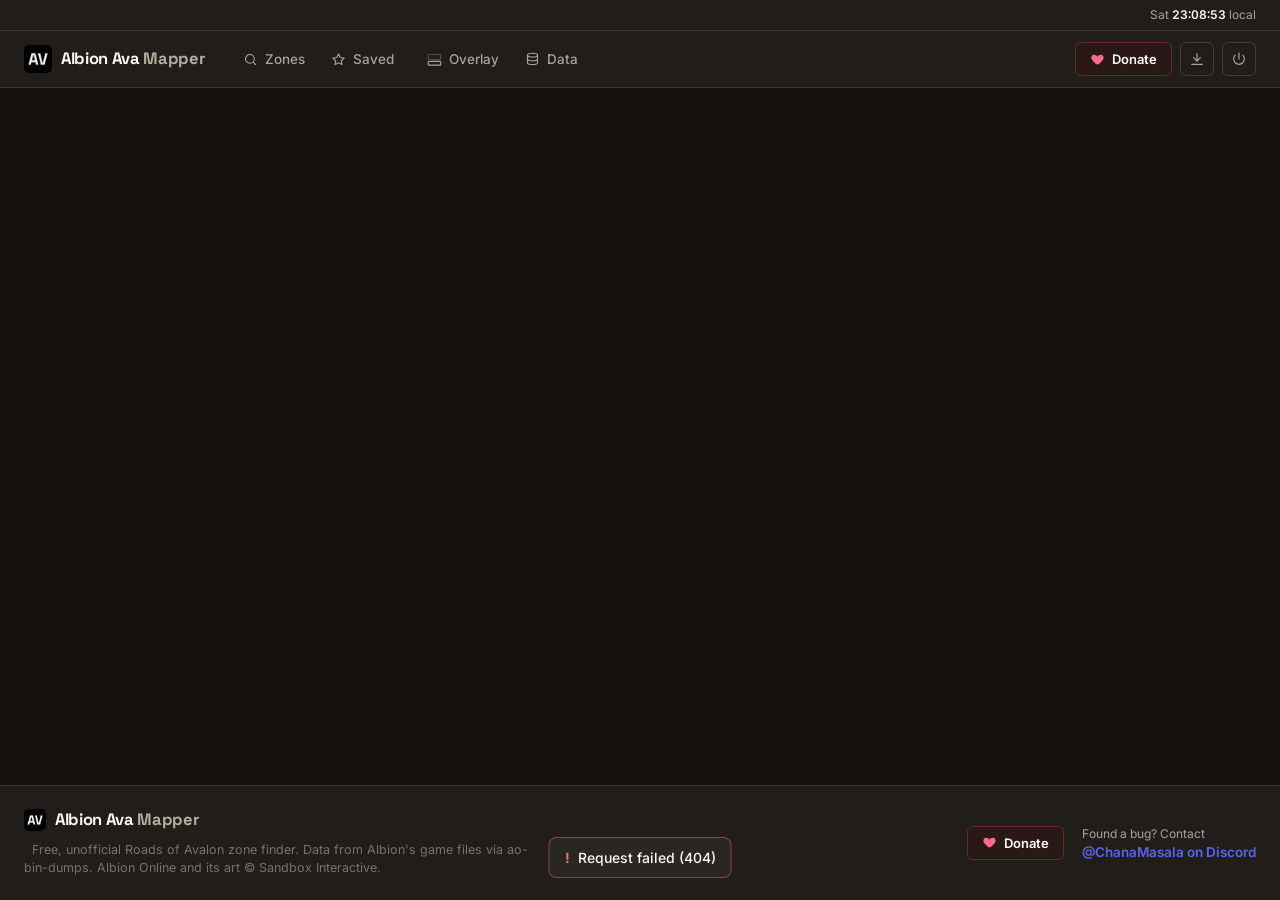
==== commit a929f17d: "Fix app freezing when the overlay is shown; warn when hotkeys can't be registered pywebview's show()" ====
--- a/app/static/index.html
+++ b/app/static/index.html
@@ -54,6 +54,10 @@
 </header>
 
 <main>
+  <div class="hk-warn" id="hkWarn" hidden>
+    <svg viewBox="0 0 24 24" aria-hidden="true"><path d="M12 3 2 20h20z"/><path d="M12 10v4"/><path d="M12 17.5v.5"/></svg>
+    <div><b id="hkWarnTitle"></b><span id="hkWarnText"></span></div>
+  </div>
   <!-- FIRST RUN -->
   <section class="view" id="view-setup">
     <div class="setup">
--- a/app/static/style.css
+++ b/app/static/style.css
@@ -355,6 +355,11 @@
 .discord-name { border: 0; background: none; padding: 0; font: 600 13.5px var(--body); color: var(--discord); cursor: pointer; text-align: left; }
 .discord-name:hover { text-decoration: underline; }
 /* Donate stays red with a pink heart, like ROK Gem Notifier */
+.hk-warn { display: flex; gap: 12px; align-items: flex-start; margin: 18px 0 0; padding: 12px 16px; border-radius: var(--radius-sm);
+  background: rgba(240, 160, 60, .08); border: 1px solid rgba(240, 160, 60, .4); color: var(--text-2); font-size: 13.5px; line-height: 1.5; }
+.hk-warn[hidden] { display: none; }
+.hk-warn svg { flex: none; width: 18px; height: 18px; margin-top: 2px; color: #f0a03c; }
+.hk-warn b { display: block; color: #f0a03c; font-weight: 600; }
 .donate-btn { display: inline-flex; align-items: center; gap: 7px; height: 34px; padding: 0 14px; border-radius: var(--radius-sm); cursor: pointer;
   font: 600 13px var(--body); color: #fff; background: #2a1816; border: 1px solid #5e2f2b; transition: background .15s; }
 .update-btn { height: 34px; padding: 0 12px; border-radius: var(--radius-sm); cursor: pointer; font: 600 12.5px var(--body);
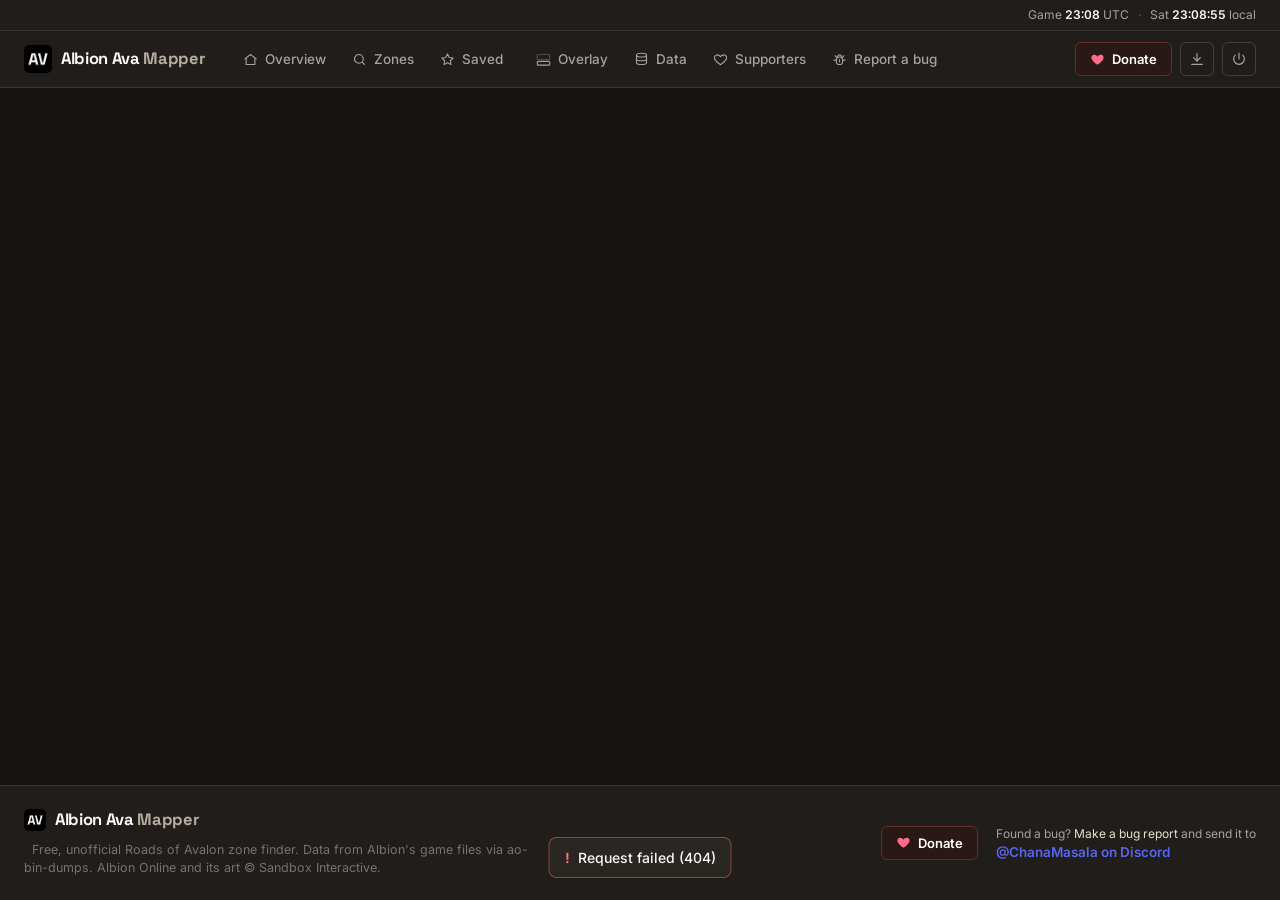
==== commit 2a0e4eae: "Overview, Supporters and bug report pages; UTC portal times; small overlay shows zone type and resou" ====
--- a/app/static/index.html
+++ b/app/static/index.html
@@ -14,17 +14,20 @@
 <div class="strip">
   <div class="strip-inner">
     <div class="strip-items" id="stripItems"></div>
-    <div class="strip-clock"><span id="clockDay"></span> <b id="clockTime"></b> <span>local</span></div>
+    <div class="strip-clock"><span>Game</span> <b id="clockUtc"></b> <span>UTC</span> <span class="clock-sep">·</span> <span id="clockDay"></span> <b id="clockTime"></b> <span>local</span></div>
   </div>
 </div>
 
 <header class="topbar">
   <div class="topbar-inner">
-    <a class="brand" href="#" data-goto="zones">
+    <a class="brand" href="#" data-goto="overview">
       <img src="icon.png" alt="" width="28" height="28">
       <span class="brand-text">Albion Ava <span class="brand-accent">Mapper</span></span>
     </a>
     <nav class="nav" id="tabs">
+      <button data-tab="overview">
+        <svg viewBox="0 0 24 24" aria-hidden="true"><path d="M3 11 12 4l9 7"/><path d="M5 10v10h14V10"/></svg>Overview
+      </button>
       <button data-tab="zones">
         <svg viewBox="0 0 24 24" aria-hidden="true"><circle cx="11" cy="11" r="7"/><path d="m20 20-3.5-3.5"/></svg>Zones
       </button>
@@ -36,11 +39,17 @@
       </button>
       <button data-tab="data">
         <svg viewBox="0 0 24 24" aria-hidden="true"><ellipse cx="12" cy="5" rx="8" ry="3"/><path d="M4 5v6c0 1.7 3.6 3 8 3s8-1.3 8-3V5"/><path d="M4 11v6c0 1.7 3.6 3 8 3s8-1.3 8-3v-6"/></svg>Data
+      </button>
+      <button data-tab="supporters">
+        <svg viewBox="0 0 24 24" aria-hidden="true"><path d="M12 20.5s-7.5-4.6-9.3-9.2C1.4 8 3.4 4.5 7 4.5c2.1 0 3.6 1.1 5 3 1.4-1.9 2.9-3 5-3 3.6 0 5.6 3.5 4.3 6.8-1.8 4.6-9.3 9.2-9.3 9.2z"/></svg>Supporters
+      </button>
+      <button data-tab="report">
+        <svg viewBox="0 0 24 24" aria-hidden="true"><rect x="7" y="8" width="10" height="12" rx="5"/><path d="M12 12v4M7 13H3M21 13h-4M8 9 5 6M16 9l3-3M9 7.5a3 3 0 0 1 6 0"/></svg>Report a bug
       </button>
     </nav>
     <div class="top-actions">
       <button class="update-btn" id="btnUpdateApp" hidden title="A new version is out: opens the download page"></button>
-      <button class="donate-btn" id="btnDonate" title="Like the app? Support it on PayPal">
+      <button class="donate-btn" data-donate title="Like the app? Support it on PayPal">
         <svg viewBox="0 0 24 24" aria-hidden="true"><path d="M12 20.5s-7.5-4.6-9.3-9.2C1.4 8 3.4 4.5 7 4.5c2.1 0 3.6 1.1 5 3 1.4-1.9 2.9-3 5-3 3.6 0 5.6 3.5 4.3 6.8-1.8 4.6-9.3 9.2-9.3 9.2z"/></svg>Donate
       </button>
       <button class="icon-btn boxed plain" id="btnTray" title="Minimize to tray: keeps running in the &quot;show hidden icons&quot; area" aria-label="Minimize to tray">
@@ -69,6 +78,51 @@
     </div>
   </section>
 
+  <!-- OVERVIEW -->
+  <section class="view" id="view-overview">
+    <div class="hero ov-hero">
+      <div class="hero-text">
+        <span class="badge">Roads of Avalon zone finder</span>
+        <h1>Know what's behind<br>the portal.</h1>
+        <p>Hover a Roads of Avalon portal on the map and press <b id="ovwKey">F8</b>: the overlay shows that zone's chests, gathering spots, dungeons, where it connects and when the portal closes. Or search any of the 400 zones.</p>
+        <div class="hero-actions">
+          <button class="btn primary lg" data-goto="zones">Search zones</button>
+          <button class="btn lg" data-goto="overlay">Set up the overlay</button>
+        </div>
+        <div class="hero-stats" id="ovwStats"></div>
+      </div>
+      <div class="panel made-by">
+        <span class="made-av">CM</span>
+        <div>
+          <div class="made-name">Made by <button class="discord-name" data-copy-discord title="Click to copy the name">@ChanaMasala</button> on Discord</div>
+          <p>Free, no ads, no login. Found a bug or have an idea? Send me a message on Discord.</p>
+          <div class="made-actions">
+            <button class="donate-btn" data-donate title="Like the app? Support it on PayPal"><svg viewBox="0 0 24 24" aria-hidden="true"><path d="M12 20.5s-7.5-4.6-9.3-9.2C1.4 8 3.4 4.5 7 4.5c2.1 0 3.6 1.1 5 3 1.4-1.9 2.9-3 5-3 3.6 0 5.6 3.5 4.3 6.8-1.8 4.6-9.3 9.2-9.3 9.2z"/></svg>Donate</button>
+            <button class="btn" data-goto="report">Report a bug</button>
+            <button class="btn ghost" data-goto="supporters">Supporters</button>
+          </div>
+        </div>
+      </div>
+    </div>
+
+    <div class="section-head spaced">
+      <div><h2>Best zones on the roads</h2><p class="section-sub">Most valuable chests first (gold counts most, then blue, then green).</p></div>
+      <button class="btn" data-goto="zones">All zones</button>
+    </div>
+    <div class="zone-grid" id="ovwBest"></div>
+
+    <div class="ovw-cols">
+      <div class="panel">
+        <div class="panel-head"><h3>Top picks</h3><p>Click one to open it.</p></div>
+        <div class="picks" id="ovwPicks"></div>
+      </div>
+      <div class="panel">
+        <div class="panel-head"><h3>What's new</h3><p>Recent changes to the app.</p></div>
+        <div class="changelog" id="ovwChanges"></div>
+      </div>
+    </div>
+  </section>
+
   <!-- ZONES -->
   <section class="view" id="view-zones">
     <div class="hero ava-hero">
@@ -107,7 +161,7 @@
 
   <!-- SAVED -->
   <section class="view" id="view-saved">
-    <div class="crumbs"><a href="#" data-goto="zones">Home</a> / <span>Saved</span></div>
+    <div class="crumbs"><a href="#" data-goto="overview">Home</a> / <span>Saved</span></div>
     <div class="page-head">
       <h1>Saved zones</h1>
       <p>Zones you starred, kept in <code>data\saved.json</code>.</p>
@@ -117,7 +171,7 @@
 
   <!-- OVERLAY -->
   <section class="view" id="view-overlay">
-    <div class="crumbs"><a href="#" data-goto="zones">Home</a> / <span>Overlay</span></div>
+    <div class="crumbs"><a href="#" data-goto="overview">Home</a> / <span>Overlay</span></div>
     <div class="page-head">
       <h1>Overlay</h1>
       <p>The strip that sits in the black bar above or below the game. It only displays; everything you can do with it is here (and in the tray icon's menu).</p>
@@ -168,8 +222,8 @@
         </button>
         <button class="size-opt" data-size="s">
           <span class="size-prev"><i style="width:34%;height:8px"></i></span>
-          <b>Small</b><span class="size-dim">320 × 46</span>
-          <small>Just the zone, its chests and the portal timer</small>
+          <b>Small</b><span class="size-dim">380 × 46</span>
+          <small>Just the zone, its chests, what it connects to and its resources (no timer)</small>
         </button>
       </div>
     </div>
@@ -197,9 +251,66 @@
     </div>
   </section>
 
+  <!-- SUPPORTERS -->
+  <section class="view" id="view-supporters">
+    <div class="crumbs"><a href="#" data-goto="overview">Home</a> / <span>Supporters</span></div>
+    <div class="sup-top">
+      <div class="panel sup-note">
+        <span class="made-av">CM</span>
+        <div>
+          <p>Hey, it's <b>ChanaMasala</b>, and I love making tools for the games I enjoy playing. The source code and everything is public, and you are free to make your own changes to it :p</p>
+          <p>However, even with the help of AI, this does take a fair bit of my time. If you want to support what I do, even a little donation helps, since I make it for free, without ads, and without hiding it behind a login screen.</p>
+          <p>Thanks a lot for supporting me.</p>
+          <div class="made-actions">
+            <button class="donate-btn" data-donate title="Opens PayPal in your browser"><svg viewBox="0 0 24 24" aria-hidden="true"><path d="M12 20.5s-7.5-4.6-9.3-9.2C1.4 8 3.4 4.5 7 4.5c2.1 0 3.6 1.1 5 3 1.4-1.9 2.9-3 5-3 3.6 0 5.6 3.5 4.3 6.8-1.8 4.6-9.3 9.2-9.3 9.2z"/></svg>Donate on PayPal</button>
+            <span class="sup-hint">Want a message on the board? Write it in the PayPal note.</span>
+          </div>
+        </div>
+      </div>
+    </div>
+    <div class="section-head spaced">
+      <div><h2>Top supporters</h2><p class="section-sub" id="supSub">Loading…</p></div>
+    </div>
+    <div class="sup-list" id="supList"></div>
+  </section>
+
+  <!-- REPORT A BUG -->
+  <section class="view" id="view-report">
+    <div class="crumbs"><a href="#" data-goto="overview">Home</a> / <span>Report a bug</span></div>
+    <div class="page-head">
+      <h1>Report a bug</h1>
+      <p>Something not working? Make a bug report and send it to me on Discord. It's one small zip file.</p>
+    </div>
+    <div class="report-cols">
+      <div class="panel">
+        <div class="panel-head"><h3>What happened?</h3><p>What you did, what you expected, and what happened instead. English or not, anything helps.</p></div>
+        <textarea id="bugWhat" rows="7" placeholder="e.g. I pressed F8 on the portal to Setent - In - Qinsum but the overlay said NO ZONE."></textarea>
+        <label class="check"><input type="checkbox" id="bugImage" checked> Include the picture from the last F8 read <small>(only the area around your mouse, so I can see what the app saw)</small></label>
+        <div class="actions"><button class="btn primary lg" id="btnBugReport">Create bug report</button></div>
+        <div class="bug-done" id="bugDone" hidden></div>
+      </div>
+      <div class="panel readme">
+        <div class="panel-head"><h3>How to send it</h3></div>
+        <ol class="steps">
+          <li><b>Write what happened</b> in the box, then press <b>Create bug report</b>.</li>
+          <li>The report is saved <b>on your Desktop</b> as <code>Albion Ava Mapper bug report &lt;date&gt;.zip</code>, and the folder opens with the file selected. (If there's no Desktop folder, it goes into the app's <code>data</code> folder.)</li>
+          <li>Open Discord and send a message to <button class="discord-name" data-copy-discord title="Click to copy the name">@ChanaMasala</button> (click to copy the name).</li>
+          <li><b>Drag the zip</b> into the chat, add a line about what went wrong, and send it.</li>
+        </ol>
+        <div class="panel-head"><h3>What's inside</h3></div>
+        <ul class="inside">
+          <li>What you wrote</li>
+          <li>The app's log, settings and version, your Windows version and screen size</li>
+          <li>The text from the last F8 read, and (if ticked) its picture</li>
+        </ul>
+        <p class="muted small">Nothing else: no passwords, no game account details. You can open the zip and check it before sending.</p>
+      </div>
+    </div>
+  </section>
+
   <!-- DATA -->
   <section class="view" id="view-data">
-    <div class="crumbs"><a href="#" data-goto="zones">Home</a> / <span>Data</span></div>
+    <div class="crumbs"><a href="#" data-goto="overview">Home</a> / <span>Data</span></div>
     <div class="page-head">
       <h1>Data</h1>
       <p>Where the zone information comes from, and how to refresh it.</p>
@@ -208,7 +319,7 @@
       <div class="panel">
         <div class="panel-head"><h3>Zone data</h3><p>Built from Albion's game files: the world list (zone names, types, resources, minimap markers), each zone's layout, and the camps it places. Chests are counted from the chest spawn points in each camp for the zone's tier. Update after an Albion patch.</p></div>
         <div class="kv" id="dataKv"></div>
-        <div class="actions"><button class="btn" id="btnUpdate">Update zone data</button><button class="btn ghost" id="btnOpenData">Open data folder</button></div>
+        <div class="actions"><button class="btn" id="btnUpdate">Update zone data</button><button class="btn ghost" id="btnOpenData">Open data folder</button><button class="btn ghost" id="btnShortcuts" title="Start menu and desktop shortcuts to this copy of the app">Make shortcuts</button></div>
         <div class="progress" id="dataProgress" hidden><div class="bar"><i></i></div><span></span></div>
       </div>
       <div class="panel">
@@ -232,12 +343,12 @@
       <p><span class="ver" id="appVer"></span>Free, unofficial Roads of Avalon zone finder. Data from Albion's game files via ao-bin-dumps. Albion Online and its art © Sandbox Interactive.</p>
     </div>
     <div class="footer-side">
-      <button class="donate-btn" id="btnDonateFoot" title="Like the app? Support it on PayPal">
+      <button class="donate-btn" data-donate title="Like the app? Support it on PayPal">
         <svg viewBox="0 0 24 24" aria-hidden="true"><path d="M12 20.5s-7.5-4.6-9.3-9.2C1.4 8 3.4 4.5 7 4.5c2.1 0 3.6 1.1 5 3 1.4-1.9 2.9-3 5-3 3.6 0 5.6 3.5 4.3 6.8-1.8 4.6-9.3 9.2-9.3 9.2z"/></svg>Donate
       </button>
       <div class="footer-made">
-        <span class="footer-bug">Found a bug? Contact</span>
-        <button class="discord-name" id="btnDiscord" title="Click to copy the name">@ChanaMasala on Discord</button>
+        <span class="footer-bug">Found a bug? <a href="#" data-goto="report">Make a bug report</a> and send it to</span>
+        <button class="discord-name" data-copy-discord title="Click to copy the name">@ChanaMasala on Discord</button>
       </div>
     </div>
   </div>
--- a/app/static/style.css
+++ b/app/static/style.css
@@ -58,6 +58,7 @@
 .strip-items { display: flex; gap: 20px; flex: 1; flex-wrap: wrap; overflow: hidden; height: 18px; }
 .strip-item { display: inline-flex; align-items: center; gap: 6px; white-space: nowrap; }
 .strip-item i { width: 6px; height: 6px; border-radius: 50%; background: var(--good); }
+.clock-sep { margin: 0 6px; opacity: .5; }
 .strip-item b, .strip-clock b { color: var(--text); font-weight: 600; font-variant-numeric: tabular-nums; }
 .topbar { position: sticky; top: 0; z-index: 20; background: var(--surface); border-bottom: 1px solid var(--border); }
 .topbar-inner { display: flex; align-items: center; gap: 26px; height: 56px; }
--- a/app/static/zones.css
+++ b/app/static/zones.css
@@ -126,3 +126,58 @@
 .size-opt.on .size-prev i { background: var(--accent); opacity: .9; }
 .size-opt:disabled { opacity: .5; cursor: default; }
 @media (max-width: 720px) { .size-pick { grid-template-columns: 1fr; } }
+
+/* overview */
+.ov-hero { align-items: center; }
+.hero-actions { display: flex; gap: 10px; flex-wrap: wrap; margin-bottom: 4px; }
+.made-by { grid-template-columns: auto minmax(0, 1fr); gap: 16px; align-items: start; }
+.made-av { width: 46px; height: 46px; border-radius: 10px; display: grid; place-items: center; background: #000; color: #fff;
+  font: 700 17px var(--head); letter-spacing: -.04em; border: 1px solid var(--border-2); }
+.made-name { font: 600 16px var(--head); }
+.made-name .discord-name { font: inherit; }
+.made-by p, .sup-note p { margin: 6px 0 0; color: var(--muted); font-size: 14px; line-height: 1.55; }
+.made-actions { display: flex; gap: 8px; align-items: center; flex-wrap: wrap; margin-top: 14px; }
+.ovw-cols { display: grid; grid-template-columns: minmax(0, 1fr) minmax(0, 1fr); gap: 14px; margin-top: 34px; }
+.picks { display: grid; gap: 14px; }
+.pick-group h4 { margin: 0 0 6px; font: 700 10.5px var(--mono); text-transform: uppercase; letter-spacing: .1em; color: var(--faint); }
+.pick-row { display: grid; grid-template-columns: 34px minmax(0, 1fr) auto; gap: 10px; align-items: center; width: 100%; text-align: left;
+  padding: 7px 10px; border-radius: var(--radius-sm); border: 1px solid transparent; background: none; color: var(--text); font: inherit; cursor: pointer; }
+.pick-row:hover { background: var(--field); border-color: var(--border-2); }
+.pick-row .t { font: 700 12px var(--head); color: var(--muted); }
+.pick-row .n { font-weight: 600; font-size: 14px; white-space: nowrap; overflow: hidden; text-overflow: ellipsis; }
+.pick-row .w { font-size: 12.5px; color: var(--muted); white-space: nowrap; }
+.changelog { display: grid; gap: 16px; }
+.cl-ver { display: flex; align-items: baseline; gap: 10px; margin-bottom: 6px; }
+.cl-ver b { font: 700 15px var(--head); }
+.cl-ver span { font: 12px var(--mono); color: var(--faint); }
+.changelog ul { margin: 0; padding-left: 18px; color: var(--text-2); font-size: 13.5px; line-height: 1.6; }
+
+/* supporters */
+.sup-note { grid-template-columns: auto minmax(0, 1fr); gap: 18px; align-items: start; max-width: 880px; }
+.sup-note p:first-child { margin-top: 2px; }
+.sup-note p { color: var(--text-2); font-size: 15px; }
+.sup-hint { color: var(--faint); font-size: 12.5px; }
+.sup-list { display: grid; gap: 8px; max-width: 880px; }
+.sup-row { display: grid; grid-template-columns: 44px minmax(0, 1fr) auto; gap: 14px; align-items: center; padding: 12px 16px;
+  background: var(--surface); border: 1px solid var(--border); border-radius: var(--radius); }
+.sup-rank { font: 700 18px var(--head); color: var(--faint); text-align: center; }
+.sup-row.r1 .sup-rank { color: #e9c24f; } .sup-row.r2 .sup-rank { color: #c9ccd1; } .sup-row.r3 .sup-rank { color: #d39a6a; }
+.sup-row.r1 { border-color: rgba(233, 194, 79, .35); }
+.sup-name { font: 600 15px var(--head); }
+.sup-msg { color: var(--muted); font-size: 13px; margin-top: 2px; font-style: italic; }
+.sup-amt { font: 700 16px var(--head); color: var(--text); font-variant-numeric: tabular-nums; }
+
+/* report a bug */
+.report-cols { display: grid; grid-template-columns: minmax(0, 1.1fr) minmax(0, 1fr); gap: 14px; align-items: start; }
+.check { display: block; padding-left: 24px; text-indent: -24px; font-size: 13.5px; color: var(--text-2); cursor: pointer; line-height: 1.5; }
+.check input { width: 15px; height: 15px; accent-color: var(--accent); margin: 0 9px 0 0; position: relative; top: 2px; text-indent: 0; }
+.check small { color: var(--faint); font-size: 12px; }
+.bug-done { border: 1px solid rgba(108, 197, 140, .4); background: rgba(108, 197, 140, .07); border-radius: var(--radius-sm); padding: 12px 14px; font-size: 13.5px; color: var(--text-2); line-height: 1.55; }
+.bug-done b { color: #6cc58c; }
+.bug-done code { word-break: break-all; }
+.steps { margin: 0; padding-left: 20px; display: grid; gap: 8px; color: var(--text-2); font-size: 14px; line-height: 1.55; }
+.inside { margin: 0; padding-left: 18px; color: var(--text-2); font-size: 13.5px; line-height: 1.6; }
+.readme .discord-name { font-size: 14px; }
+.small { font-size: 12.5px; margin: 0; }
+@media (max-width: 900px) { .ovw-cols, .report-cols { grid-template-columns: 1fr; } }
+.ovw-cols > .panel { align-content: start; }
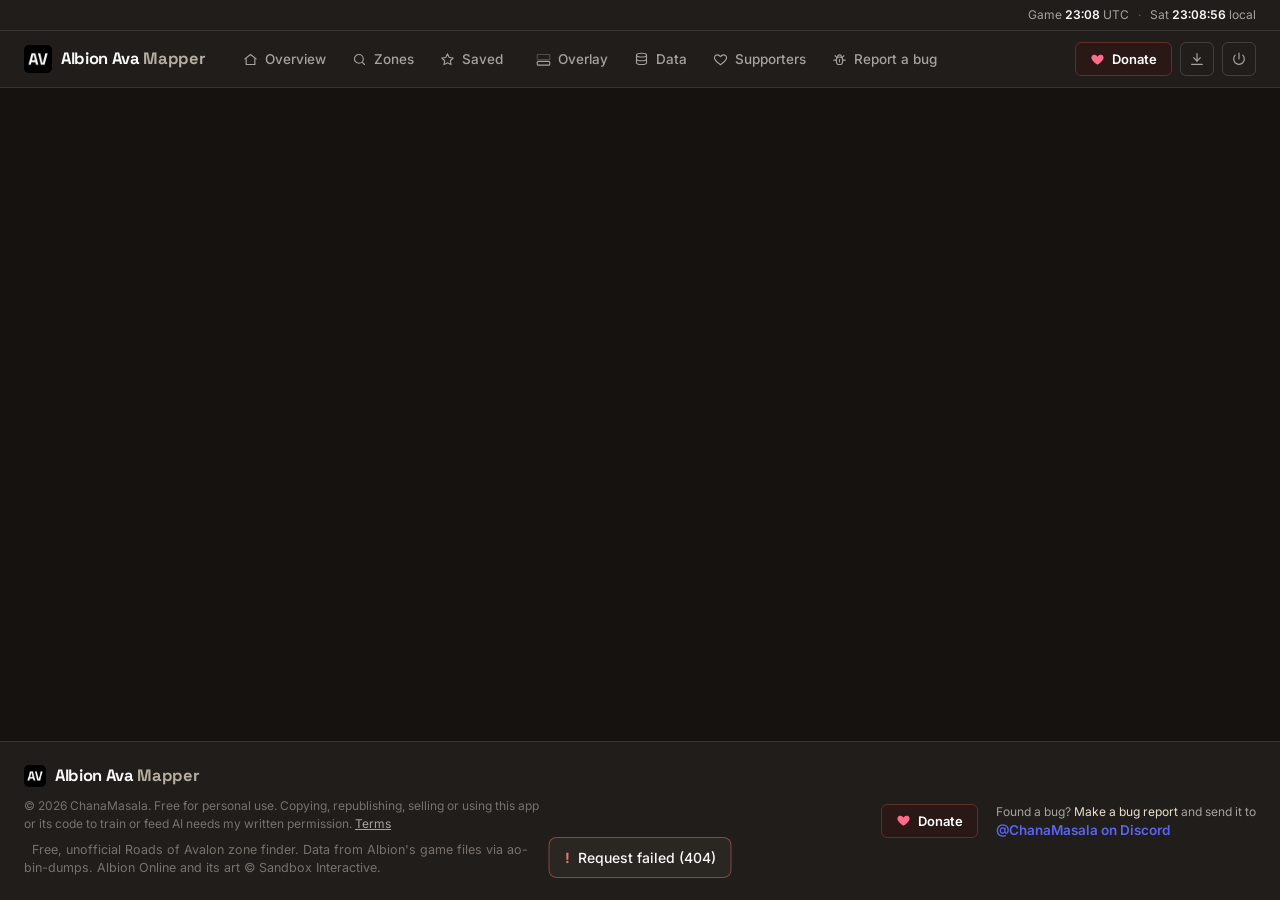
==== commit 2d3333af: "License: personal use only, sharing/reuse/AI use needs permission; Top picks and What's new above Be" ====
--- a/app/static/index.html
+++ b/app/static/index.html
@@ -1,4 +1,7 @@
 <!doctype html>
+<!-- Albion Ava Mapper (c) 2026 ChanaMasala. All rights reserved. Free for personal use only.
+     Copying, redistributing, reusing in other projects, or using with AI to train on, copy or rebuild
+     this code needs written permission from the creator (Discord: @ChanaMasala). See LICENSE. -->
 <html lang="en">
 <head>
 <meta charset="utf-8">
@@ -105,22 +108,22 @@
       </div>
     </div>
 
+    <div class="ovw-cols">
+      <div class="panel">
+        <div class="panel-head"><h3>Top picks</h3><p>Click one to open it.</p></div>
+        <div class="picks" id="ovwPicks"></div>
+      </div>
+      <div class="panel">
+        <div class="panel-head"><h3>What's new</h3><p>Recent changes to the app.</p></div>
+        <div class="changelog" id="ovwChanges"></div>
+      </div>
+    </div>
     <div class="section-head spaced">
       <div><h2>Best zones on the roads</h2><p class="section-sub">Most valuable chests first (gold counts most, then blue, then green).</p></div>
       <button class="btn" data-goto="zones">All zones</button>
     </div>
     <div class="zone-grid" id="ovwBest"></div>
 
-    <div class="ovw-cols">
-      <div class="panel">
-        <div class="panel-head"><h3>Top picks</h3><p>Click one to open it.</p></div>
-        <div class="picks" id="ovwPicks"></div>
-      </div>
-      <div class="panel">
-        <div class="panel-head"><h3>What's new</h3><p>Recent changes to the app.</p></div>
-        <div class="changelog" id="ovwChanges"></div>
-      </div>
-    </div>
   </section>
 
   <!-- ZONES -->
@@ -258,7 +261,7 @@
       <div class="panel sup-note">
         <span class="made-av">CM</span>
         <div>
-          <p>Hey, it's <b>ChanaMasala</b>, and I love making tools for the games I enjoy playing. The source code and everything is public, and you are free to make your own changes to it :p</p>
+          <p>Hey, it's <b>ChanaMasala</b>, and I love making tools for the games I enjoy playing. The source code and everything is public, and you are free to make your own changes to it for yourself :p (sharing or reusing it needs my OK, see the <a href="#" data-goto="data" data-anchor="terms">terms</a>).</p>
           <p>However, even with the help of AI, this does take a fair bit of my time. If you want to support what I do, even a little donation helps, since I make it for free, without ads, and without hiding it behind a login screen.</p>
           <p>Thanks a lot for supporting me.</p>
           <div class="made-actions">
@@ -322,6 +325,16 @@
         <div class="actions"><button class="btn" id="btnUpdate">Update zone data</button><button class="btn ghost" id="btnOpenData">Open data folder</button><button class="btn ghost" id="btnShortcuts" title="Start menu and desktop shortcuts to this copy of the app">Make shortcuts</button></div>
         <div class="progress" id="dataProgress" hidden><div class="bar"><i></i></div><span></span></div>
       </div>
+      <div class="panel" id="terms">
+        <div class="panel-head"><h3>Terms of use</h3><p>The short version of the LICENSE file that comes with the app.</p></div>
+        <ul class="terms">
+          <li><b>Free for personal use.</b> Use it, and change it on your own PC for yourself, as much as you like.</li>
+          <li><b>Ask first</b> (Discord: @ChanaMasala) before you share a copy or a changed version, put the code or any part of it in another project, sell it, or put it behind a paywall, login or ads.</li>
+          <li><b>No AI use without permission.</b> Using the code, data files or text of this app to train, fine-tune or feed an AI model, or asking an AI to copy or rebuild this app from it, also needs my written permission.</li>
+          <li>Albion Online, its names and its art belong to Sandbox Interactive. This app is unofficial and not affiliated with them.</li>
+          <li>It comes as it is, without any warranty.</li>
+        </ul>
+      </div>
       <div class="panel">
         <div class="panel-head"><h3>What the card shows</h3></div>
         <div class="legend">
@@ -340,6 +353,7 @@
   <div class="footer-inner">
     <div class="footer-brand">
       <span class="brand"><img src="icon.png" alt="" width="22" height="22"><span class="brand-text">Albion Ava <span class="brand-accent">Mapper</span></span></span>
+      <p class="terms-line">© 2026 ChanaMasala. Free for personal use. Copying, republishing, selling or using this app or its code to train or feed AI needs my written permission. <a href="#" data-goto="data" data-anchor="terms">Terms</a></p>
       <p><span class="ver" id="appVer"></span>Free, unofficial Roads of Avalon zone finder. Data from Albion's game files via ao-bin-dumps. Albion Online and its art © Sandbox Interactive.</p>
     </div>
     <div class="footer-side">
--- a/app/static/style.css
+++ b/app/static/style.css
@@ -1,3 +1,6 @@
+/* Albion Ava Mapper (c) 2026 ChanaMasala. All rights reserved. Free for personal use only.
+   Copying, redistributing, reusing in other projects, or using with AI to train on, copy or rebuild
+   this code needs written permission from the creator (Discord: @ChanaMasala). See LICENSE. */
 /* Albion Gear Planner: flat dark UI modelled on kingshot.net (Space Grotesk + Inter), neutral ivory accent + role colours */
 @font-face { font-family: "Inter"; src: url("fonts/inter.woff2") format("woff2"); font-weight: 100 900; font-display: swap; }
 @font-face { font-family: "Space Grotesk"; src: url("fonts/space-grotesk.woff2") format("woff2"); font-weight: 300 700; font-display: swap; }
--- a/app/static/zones.css
+++ b/app/static/zones.css
@@ -1,3 +1,6 @@
+/* Albion Ava Mapper (c) 2026 ChanaMasala. All rights reserved. Free for personal use only.
+   Copying, redistributing, reusing in other projects, or using with AI to train on, copy or rebuild
+   this code needs written permission from the creator (Discord: @ChanaMasala). See LICENSE. */
 /* Albion Ava Mapper: zone search and zone cards, on top of the shared Albion.loadouts stylesheet */
 .ava-hero { grid-template-columns: 1fr; padding-bottom: 4px; }
 .ava-hero .hero-search { max-width: 720px; }
@@ -137,7 +140,7 @@
 .made-name .discord-name { font: inherit; }
 .made-by p, .sup-note p { margin: 6px 0 0; color: var(--muted); font-size: 14px; line-height: 1.55; }
 .made-actions { display: flex; gap: 8px; align-items: center; flex-wrap: wrap; margin-top: 14px; }
-.ovw-cols { display: grid; grid-template-columns: minmax(0, 1fr) minmax(0, 1fr); gap: 14px; margin-top: 34px; }
+.ovw-cols { display: grid; grid-template-columns: minmax(0, 1fr) minmax(0, 1fr); gap: 14px; margin-top: 30px; }
 .picks { display: grid; gap: 14px; }
 .pick-group h4 { margin: 0 0 6px; font: 700 10.5px var(--mono); text-transform: uppercase; letter-spacing: .1em; color: var(--faint); }
 .pick-row { display: grid; grid-template-columns: 34px minmax(0, 1fr) auto; gap: 10px; align-items: center; width: 100%; text-align: left;
@@ -167,6 +170,11 @@
 .sup-msg { color: var(--muted); font-size: 13px; margin-top: 2px; font-style: italic; }
 .sup-amt { font: 700 16px var(--head); color: var(--text); font-variant-numeric: tabular-nums; }
 
+/* terms */
+.terms-line { font-size: 12px !important; color: var(--faint); }
+.terms-line a { color: var(--muted); text-decoration: underline; }
+.terms { margin: 0; padding-left: 18px; display: grid; gap: 7px; color: var(--text-2); font-size: 13.5px; line-height: 1.55; }
+
 /* report a bug */
 .report-cols { display: grid; grid-template-columns: minmax(0, 1.1fr) minmax(0, 1fr); gap: 14px; align-items: start; }
 .check { display: block; padding-left: 24px; text-indent: -24px; font-size: 13.5px; color: var(--text-2); cursor: pointer; line-height: 1.5; }
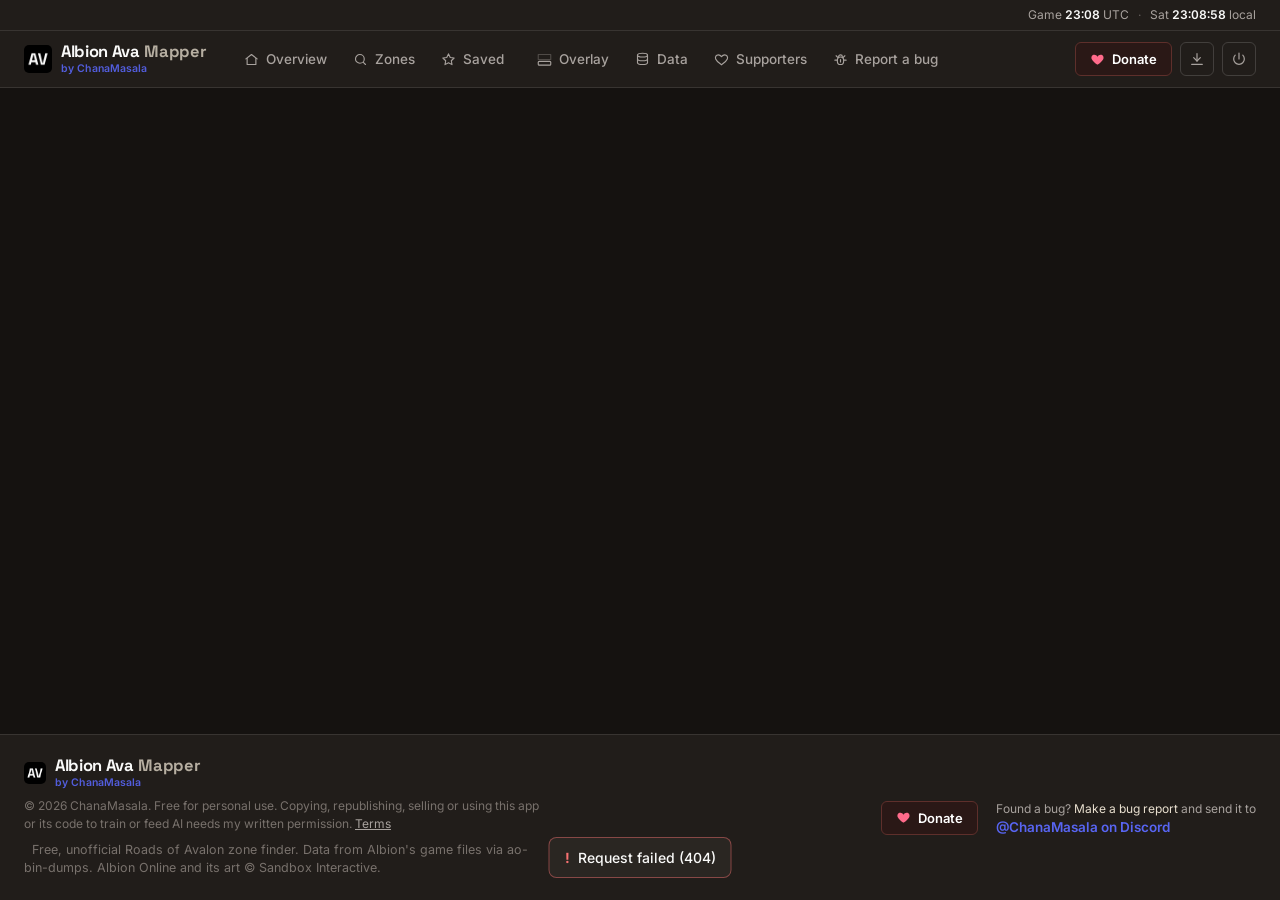
==== commit 6b7fa925: "Release v1.0.1 - New name: Albion Ava Mapper - by ChanaMasala (window, tray and shortcuts) - Your ol" ====
--- a/app/static/index.html
+++ b/app/static/index.html
@@ -6,7 +6,7 @@
 <head>
 <meta charset="utf-8">
 <meta name="viewport" content="width=device-width, initial-scale=1">
-<title>Albion Ava Mapper</title>
+<title>Albion Ava Mapper - by ChanaMasala</title>
 <link rel="icon" type="image/png" href="icon.png">
 <link rel="preload" href="fonts/inter.woff2" as="font" type="font/woff2" crossorigin>
 <link rel="preload" href="fonts/space-grotesk.woff2" as="font" type="font/woff2" crossorigin>
@@ -25,7 +25,7 @@
   <div class="topbar-inner">
     <a class="brand" href="#" data-goto="overview">
       <img src="icon.png" alt="" width="28" height="28">
-      <span class="brand-text">Albion Ava <span class="brand-accent">Mapper</span></span>
+      <span class="brand-text">Albion Ava <span class="brand-accent">Mapper</span><span class="brand-by">by ChanaMasala</span></span>
     </a>
     <nav class="nav" id="tabs">
       <button data-tab="overview">
@@ -352,7 +352,7 @@
 <footer class="footer">
   <div class="footer-inner">
     <div class="footer-brand">
-      <span class="brand"><img src="icon.png" alt="" width="22" height="22"><span class="brand-text">Albion Ava <span class="brand-accent">Mapper</span></span></span>
+      <span class="brand"><img src="icon.png" alt="" width="22" height="22"><span class="brand-text">Albion Ava <span class="brand-accent">Mapper</span><span class="brand-by">by ChanaMasala</span></span></span>
       <p class="terms-line">© 2026 ChanaMasala. Free for personal use. Copying, republishing, selling or using this app or its code to train or feed AI needs my written permission. <a href="#" data-goto="data" data-anchor="terms">Terms</a></p>
       <p><span class="ver" id="appVer"></span>Free, unofficial Roads of Avalon zone finder. Data from Albion's game files via ao-bin-dumps. Albion Online and its art © Sandbox Interactive.</p>
     </div>
--- a/app/static/style.css
+++ b/app/static/style.css
@@ -69,6 +69,8 @@
 .brand img { border-radius: 5px; }
 .brand-text { font-family: var(--head); font-weight: 700; font-size: 16.5px; letter-spacing: -.02em; }
 .brand-accent { color: var(--accent); opacity: .75; }
+.brand-text { display: inline-grid; grid-template-columns: auto auto; column-gap: .28em; line-height: 1.1; }
+.brand-by { grid-column: 1 / -1; font: 600 10.5px var(--body); letter-spacing: .01em; color: var(--discord); opacity: .9; }
 .nav { display: flex; gap: 2px; height: 100%; }
 .nav button { display: inline-flex; align-items: center; gap: 7px; height: 100%; border: 0; background: none; color: var(--muted); font: 500 13.5px var(--body); padding: 0 12px; cursor: pointer; position: relative; }
 .nav button svg { width: 15px; height: 15px; }
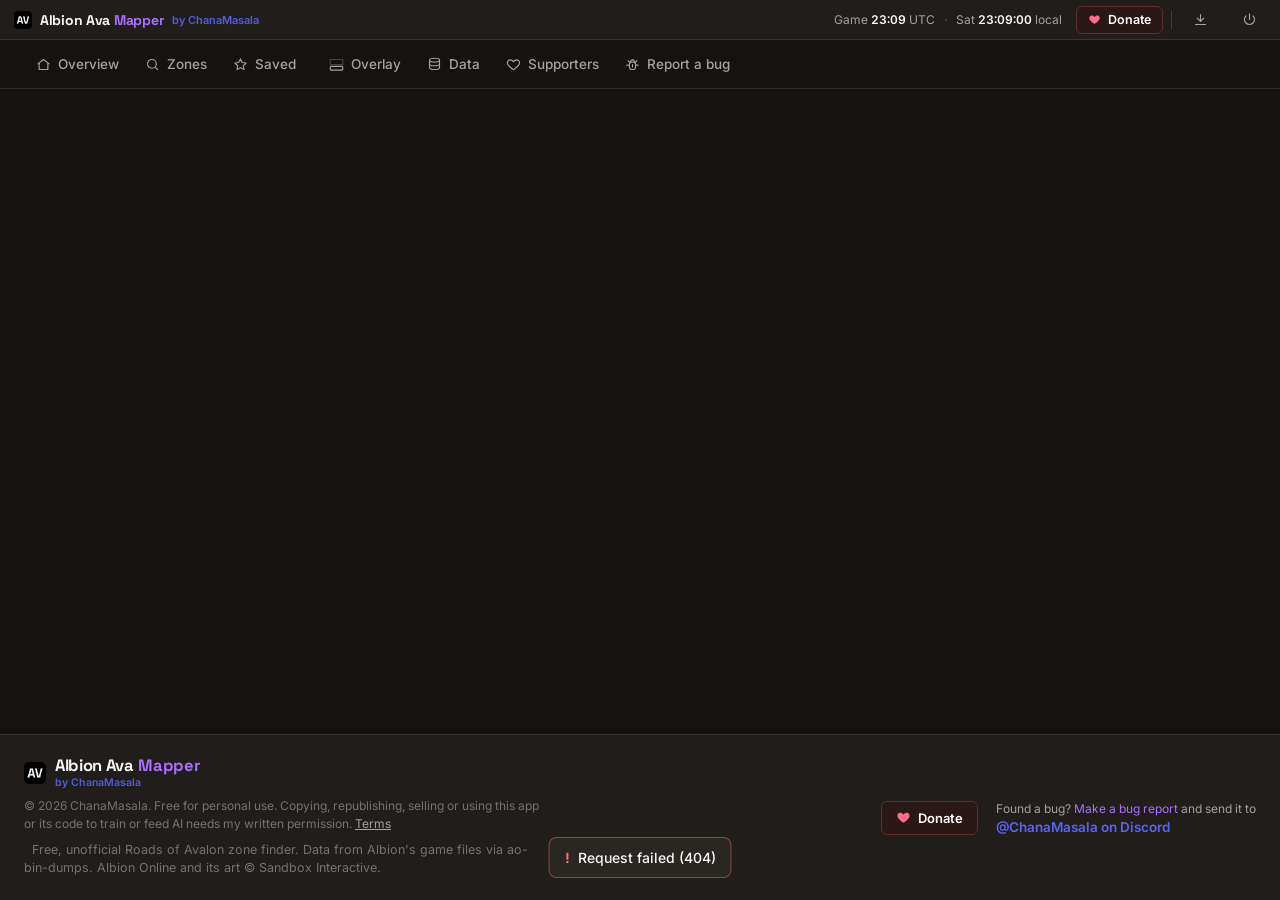
==== commit 32881294: "Custom window chrome: frameless main window with our own title bar Title bar holds the app name, gam" ====
--- a/app/static/index.html
+++ b/app/static/index.html
@@ -14,19 +14,46 @@
 <link rel="stylesheet" href="zones.css">
 </head>
 <body>
-<div class="strip">
-  <div class="strip-inner">
+<!-- custom window chrome: the title bar of the frameless main window (body.chrome);
+     in a normal browser window it is just the top info bar -->
+<div class="titlebar" id="titlebar">
+  <a class="tb-brand" href="#" data-goto="overview" title="Overview">
+    <img src="icon.png" alt="" width="18" height="18">
+    <span class="tb-name">Albion Ava <span class="brand-accent">Mapper</span></span>
+    <span class="tb-by">by ChanaMasala</span>
+  </a>
+  <div class="tb-drag">
     <div class="strip-items" id="stripItems"></div>
     <div class="strip-clock"><span>Game</span> <b id="clockUtc"></b> <span>UTC</span> <span class="clock-sep">·</span> <span id="clockDay"></span> <b id="clockTime"></b> <span>local</span></div>
   </div>
+  <div class="tb-actions">
+    <button class="update-btn" id="btnUpdateApp" hidden title="A new version is out: opens the download page"></button>
+    <button class="donate-btn" data-donate title="Like the app? Support it on PayPal"><svg viewBox="0 0 24 24" aria-hidden="true"><path d="M12 20.5s-7.5-4.6-9.3-9.2C1.4 8 3.4 4.5 7 4.5c2.1 0 3.6 1.1 5 3 1.4-1.9 2.9-3 5-3 3.6 0 5.6 3.5 4.3 6.8-1.8 4.6-9.3 9.2-9.3 9.2z"/></svg>Donate</button>
+    <span class="tb-sep"></span>
+    <button class="tb-btn" id="btnTray" title="Hide to tray: keeps the app and overlay running in the &quot;show hidden icons&quot; area" aria-label="Hide to tray">
+      <svg viewBox="0 0 24 24" aria-hidden="true"><path d="M4 20h16"/><path d="M12 4v11"/><path d="m7 10 5 5 5-5"/></svg>
+    </button>
+    <button class="tb-btn win" id="winMin" title="Minimize" aria-label="Minimize">
+      <svg viewBox="0 0 24 24" aria-hidden="true"><path d="M6 12h12"/></svg>
+    </button>
+    <button class="tb-btn win" id="winMax" title="Maximize" aria-label="Maximize">
+      <svg class="i-max" viewBox="0 0 24 24" aria-hidden="true"><rect x="6" y="6" width="12" height="12" rx="1.5"/></svg>
+      <svg class="i-restore" viewBox="0 0 24 24" aria-hidden="true"><rect x="5" y="8.5" width="10.5" height="10.5" rx="1.5"/><path d="M8.5 8.5V6.5A1.5 1.5 0 0 1 10 5h7.5A1.5 1.5 0 0 1 19 6.5V14a1.5 1.5 0 0 1-1.5 1.5h-2"/></svg>
+    </button>
+    <button class="tb-btn win close" id="winClose" title="Close: quits the app" aria-label="Close">
+      <svg viewBox="0 0 24 24" aria-hidden="true"><path d="m6.5 6.5 11 11M17.5 6.5l-11 11"/></svg>
+    </button>
+    <button class="tb-btn close nowin" id="btnQuit" title="Quit the app" aria-label="Quit">
+      <svg viewBox="0 0 24 24" aria-hidden="true"><path d="M12 3v9"/><path d="M6.3 6.3a8 8 0 1 0 11.4 0"/></svg>
+    </button>
+  </div>
 </div>
-
+<div class="rz" data-edge="n"></div><div class="rz" data-edge="s"></div><div class="rz" data-edge="w"></div><div class="rz" data-edge="e"></div>
+<div class="rz" data-edge="nw"></div><div class="rz" data-edge="ne"></div><div class="rz" data-edge="sw"></div><div class="rz" data-edge="se"></div>
+
+<div id="page">
 <header class="topbar">
   <div class="topbar-inner">
-    <a class="brand" href="#" data-goto="overview">
-      <img src="icon.png" alt="" width="28" height="28">
-      <span class="brand-text">Albion Ava <span class="brand-accent">Mapper</span><span class="brand-by">by ChanaMasala</span></span>
-    </a>
     <nav class="nav" id="tabs">
       <button data-tab="overview">
         <svg viewBox="0 0 24 24" aria-hidden="true"><path d="M3 11 12 4l9 7"/><path d="M5 10v10h14V10"/></svg>Overview
@@ -50,18 +77,6 @@
         <svg viewBox="0 0 24 24" aria-hidden="true"><rect x="7" y="8" width="10" height="12" rx="5"/><path d="M12 12v4M7 13H3M21 13h-4M8 9 5 6M16 9l3-3M9 7.5a3 3 0 0 1 6 0"/></svg>Report a bug
       </button>
     </nav>
-    <div class="top-actions">
-      <button class="update-btn" id="btnUpdateApp" hidden title="A new version is out: opens the download page"></button>
-      <button class="donate-btn" data-donate title="Like the app? Support it on PayPal">
-        <svg viewBox="0 0 24 24" aria-hidden="true"><path d="M12 20.5s-7.5-4.6-9.3-9.2C1.4 8 3.4 4.5 7 4.5c2.1 0 3.6 1.1 5 3 1.4-1.9 2.9-3 5-3 3.6 0 5.6 3.5 4.3 6.8-1.8 4.6-9.3 9.2-9.3 9.2z"/></svg>Donate
-      </button>
-      <button class="icon-btn boxed plain" id="btnTray" title="Minimize to tray: keeps running in the &quot;show hidden icons&quot; area" aria-label="Minimize to tray">
-        <svg viewBox="0 0 24 24" aria-hidden="true"><path d="M4 20h16"/><path d="M12 4v11"/><path d="m7 10 5 5 5-5"/></svg>
-      </button>
-      <button class="icon-btn boxed" id="btnQuit" title="Quit the app" aria-label="Quit">
-        <svg viewBox="0 0 24 24" aria-hidden="true"><path d="M12 3v9"/><path d="M6.3 6.3a8 8 0 1 0 11.4 0"/></svg>
-      </button>
-    </div>
   </div>
 </header>
 
@@ -367,6 +382,7 @@
     </div>
   </div>
 </footer>
+</div>
 
 <script src="shared.js"></script>
 <script src="app.js"></script>
--- a/app/static/style.css
+++ b/app/static/style.css
@@ -1,7 +1,7 @@
 /* Albion Ava Mapper (c) 2026 ChanaMasala. All rights reserved. Free for personal use only.
    Copying, redistributing, reusing in other projects, or using with AI to train on, copy or rebuild
    this code needs written permission from the creator (Discord: @ChanaMasala). See LICENSE. */
-/* Albion Gear Planner: flat dark UI modelled on kingshot.net (Space Grotesk + Inter), neutral ivory accent + role colours */
+/* Albion Ava Mapper: flat dark UI modelled on kingshot.net (Space Grotesk + Inter), purple accent like ROK Gem Notifier */
 @font-face { font-family: "Inter"; src: url("fonts/inter.woff2") format("woff2"); font-weight: 100 900; font-display: swap; }
 @font-face { font-family: "Space Grotesk"; src: url("fonts/space-grotesk.woff2") format("woff2"); font-weight: 300 700; font-display: swap; }
 
@@ -19,11 +19,11 @@
   --text-2: #d6d3d1;
   --muted: #a8a29e;
   --faint: #78716c;
-  --accent: #e8dfcf;
-  --accent-2: #f4eee3;
-  --accent-ink: #171412;
-  --accent-soft: rgba(232, 223, 207, .09);
-  --accent-line: rgba(232, 223, 207, .32);
+  --accent: #a970ff;
+  --accent-2: #b98aff;
+  --accent-ink: #12051f;
+  --accent-soft: rgba(169, 112, 255, .12);
+  --accent-line: rgba(169, 112, 255, .45);
   --r-tank: #60a5fa; --r-heal: #4ade80; --r-dps: #facc15; --r-support: #c084fc; --r-other: #a8a29e;
   --discord: #5865f2;
   --danger: #f87171;
@@ -40,8 +40,10 @@
 
 * { box-sizing: border-box; }
 [hidden] { display: none !important; }
-html, body { margin: 0; }
-body { background: var(--bg); color: var(--text); font: 14px/1.5 var(--body); -webkit-font-smoothing: antialiased; display: flex; flex-direction: column; min-height: 100vh; }
+html, body { margin: 0; height: 100%; overflow: hidden; }
+body { background: var(--bg); color: var(--text); font: 14px/1.5 var(--body); -webkit-font-smoothing: antialiased; }
+/* the page scrolls under the title bar, so the scrollbar never runs past the window buttons */
+#page { position: absolute; inset: var(--tb-h) 0 0 0; overflow-y: auto; display: flex; flex-direction: column; }
 h1, h2, h3 { font-family: var(--head); letter-spacing: -.02em; }
 code { font-family: var(--mono); font-size: 12px; background: var(--surface-2); color: var(--text-2); padding: 1px 6px; border-radius: 5px; word-break: break-all; }
 kbd { font: 10.5px var(--mono); color: inherit; opacity: .6; border: 1px solid currentColor; border-radius: 4px; padding: 0 4px; margin-left: 4px; }
@@ -63,12 +65,53 @@
 .strip-item i { width: 6px; height: 6px; border-radius: 50%; background: var(--good); }
 .clock-sep { margin: 0 6px; opacity: .5; }
 .strip-item b, .strip-clock b { color: var(--text); font-weight: 600; font-variant-numeric: tabular-nums; }
-.topbar { position: sticky; top: 0; z-index: 20; background: var(--surface); border-bottom: 1px solid var(--border); }
-.topbar-inner { display: flex; align-items: center; gap: 26px; height: 56px; }
+.topbar { position: sticky; top: 0; z-index: 20; background: var(--bg); border-bottom: 1px solid var(--border); }
+.topbar-inner { display: flex; align-items: center; gap: 26px; height: 48px; }
+
+/* ---------- title bar (custom window chrome) ---------- */
+:root { --tb-h: 40px; }
+.titlebar { position: fixed; top: 0; left: 0; right: 0; height: var(--tb-h); z-index: 50; display: flex; align-items: center; gap: 14px;
+  padding-left: 14px; background: var(--surface); border-bottom: 1px solid var(--border); user-select: none; }
+.tb-brand { display: flex; align-items: center; gap: 8px; color: var(--text); flex: none; }
+.tb-brand img { border-radius: 4px; }
+.tb-name { font: 700 14px var(--head); letter-spacing: -.02em; }
+.tb-by { font: 600 11px var(--body); color: var(--discord); opacity: .9; }
+.tb-drag { flex: 1; min-width: 0; height: 100%; display: flex; align-items: center; gap: 18px; padding-left: 6px; font-size: 12px; color: var(--muted); }
+.tb-drag .strip-items { height: auto; flex-wrap: nowrap; }
+.tb-drag .strip-clock { margin-left: auto; white-space: nowrap; }
+.tb-actions { display: flex; align-items: center; gap: 6px; height: 100%; flex: none; }
+.tb-actions .update-btn, .tb-actions .donate-btn { height: 28px; font-size: 12.5px; padding: 0 11px; }
+.tb-actions .donate-btn svg { width: 13px; height: 13px; }
+.tb-sep { width: 1px; height: 18px; background: var(--border-2); margin: 0 2px; }
+.tb-btn { width: 46px; height: 100%; border: 0; background: none; color: var(--muted); display: grid; place-items: center; cursor: pointer; }
+.tb-btn svg { width: 15px; height: 15px; }
+.tb-btn:hover { background: var(--field); color: var(--text); }
+.tb-btn:disabled { opacity: .4; cursor: default; background: none; }
+.tb-btn.close:hover { background: #c42b1c; color: #fff; }
+#btnTray { width: 40px; }
+.tb-btn .i-restore, body.maxed .tb-btn .i-max { display: none; }
+body.maxed .tb-btn .i-restore { display: block; }
+/* in a normal browser window (no custom chrome) the window buttons belong to the browser */
+body:not(.chrome) .tb-btn.win { display: none; }
+body.chrome .tb-btn.nowin { display: none; }
+body:not(.chrome) .titlebar { padding-right: 8px; }
+/* thin resize edges around the frameless window */
+.rz { position: fixed; z-index: 60; display: none; }
+body.chrome:not(.maxed) .rz { display: block; }
+.rz[data-edge="n"] { top: 0; left: 8px; right: 8px; height: 4px; cursor: ns-resize; }
+.rz[data-edge="s"] { bottom: 0; left: 8px; right: 8px; height: 5px; cursor: ns-resize; }
+.rz[data-edge="w"] { left: 0; top: 8px; bottom: 8px; width: 5px; cursor: ew-resize; }
+.rz[data-edge="e"] { right: 0; top: 8px; bottom: 8px; width: 5px; cursor: ew-resize; }
+.rz[data-edge="nw"] { left: 0; top: 0; width: 8px; height: 8px; cursor: nwse-resize; }
+.rz[data-edge="se"] { right: 0; bottom: 0; width: 10px; height: 10px; cursor: nwse-resize; }
+.rz[data-edge="ne"] { right: 0; top: 0; width: 8px; height: 6px; cursor: nesw-resize; }
+.rz[data-edge="sw"] { left: 0; bottom: 0; width: 10px; height: 10px; cursor: nesw-resize; }
+body.chrome { border: 1px solid #2c2925; }
+body.chrome.maxed { border: 0; }
 .brand { display: flex; align-items: center; gap: 9px; color: var(--text); flex: none; }
 .brand img { border-radius: 5px; }
 .brand-text { font-family: var(--head); font-weight: 700; font-size: 16.5px; letter-spacing: -.02em; }
-.brand-accent { color: var(--accent); opacity: .75; }
+.brand-accent { color: var(--accent); }
 .brand-text { display: inline-grid; grid-template-columns: auto auto; column-gap: .28em; line-height: 1.1; }
 .brand-by { grid-column: 1 / -1; font: 600 10.5px var(--body); letter-spacing: .01em; color: var(--discord); opacity: .9; }
 .nav { display: flex; gap: 2px; height: 100%; }
@@ -80,7 +123,7 @@
 .nav-count { font-size: 11px; color: var(--faint); font-variant-numeric: tabular-nums; }
 .top-actions { display: flex; gap: 8px; align-items: center; margin-left: auto; }
 
-main { flex: 1; width: 100%; padding-top: 22px; padding-bottom: 64px; }
+main { flex: 1 0 auto; width: 100%; box-sizing: border-box; max-width: calc(var(--wrap) + 48px); padding-top: 22px; padding-bottom: 64px; }
 .view { display: none; }
 .view.active { display: block; animation: fade .16s ease; }
 @keyframes fade { from { opacity: 0; transform: translateY(3px); } to { opacity: 1; transform: none; } }
--- a/app/static/zones.css
+++ b/app/static/zones.css
@@ -134,8 +134,8 @@
 .ov-hero { align-items: center; }
 .hero-actions { display: flex; gap: 10px; flex-wrap: wrap; margin-bottom: 4px; }
 .made-by { grid-template-columns: auto minmax(0, 1fr); gap: 16px; align-items: start; }
-.made-av { width: 46px; height: 46px; border-radius: 10px; display: grid; place-items: center; background: #000; color: #fff;
-  font: 700 17px var(--head); letter-spacing: -.04em; border: 1px solid var(--border-2); }
+.made-av { width: 46px; height: 46px; border-radius: 10px; display: grid; place-items: center; background: var(--accent); color: var(--accent-ink);
+  font: 700 17px var(--head); letter-spacing: -.04em; border: 1px solid var(--accent); }
 .made-name { font: 600 16px var(--head); }
 .made-name .discord-name { font: inherit; }
 .made-by p, .sup-note p { margin: 6px 0 0; color: var(--muted); font-size: 14px; line-height: 1.55; }
